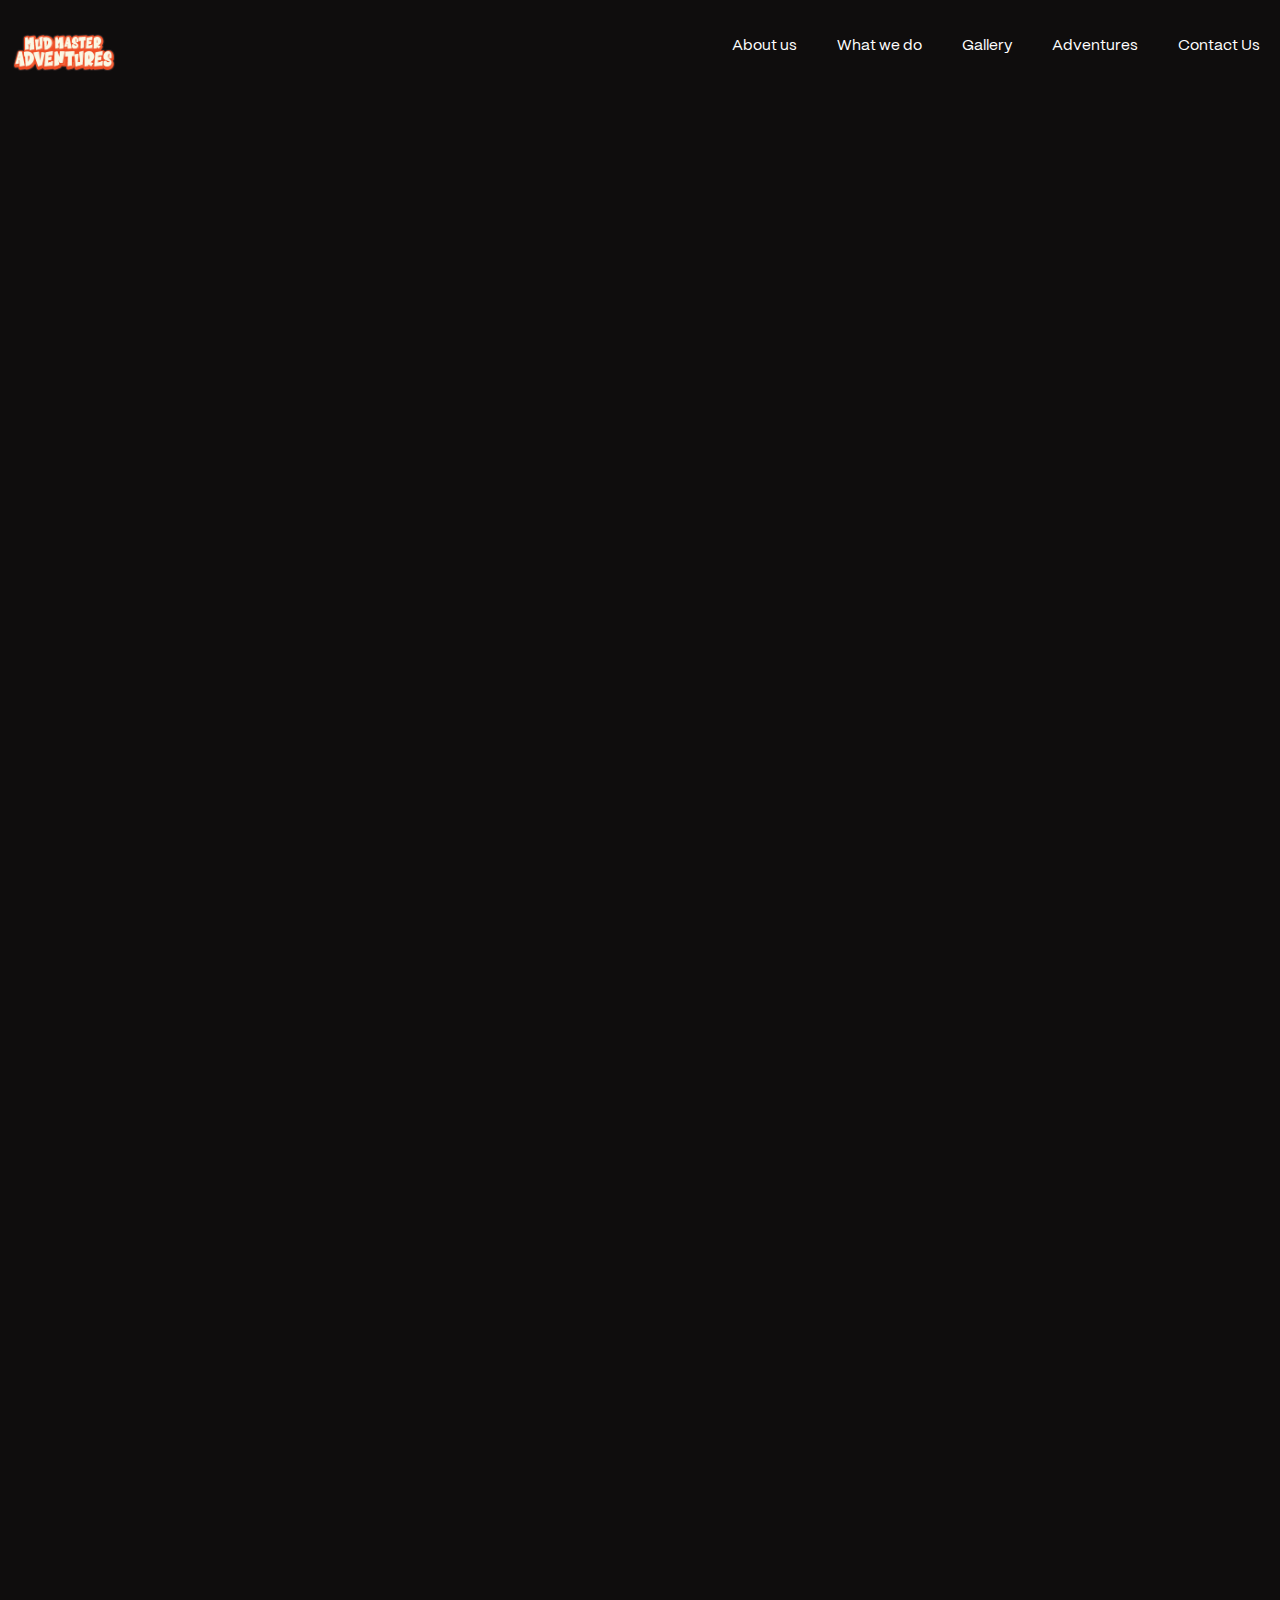
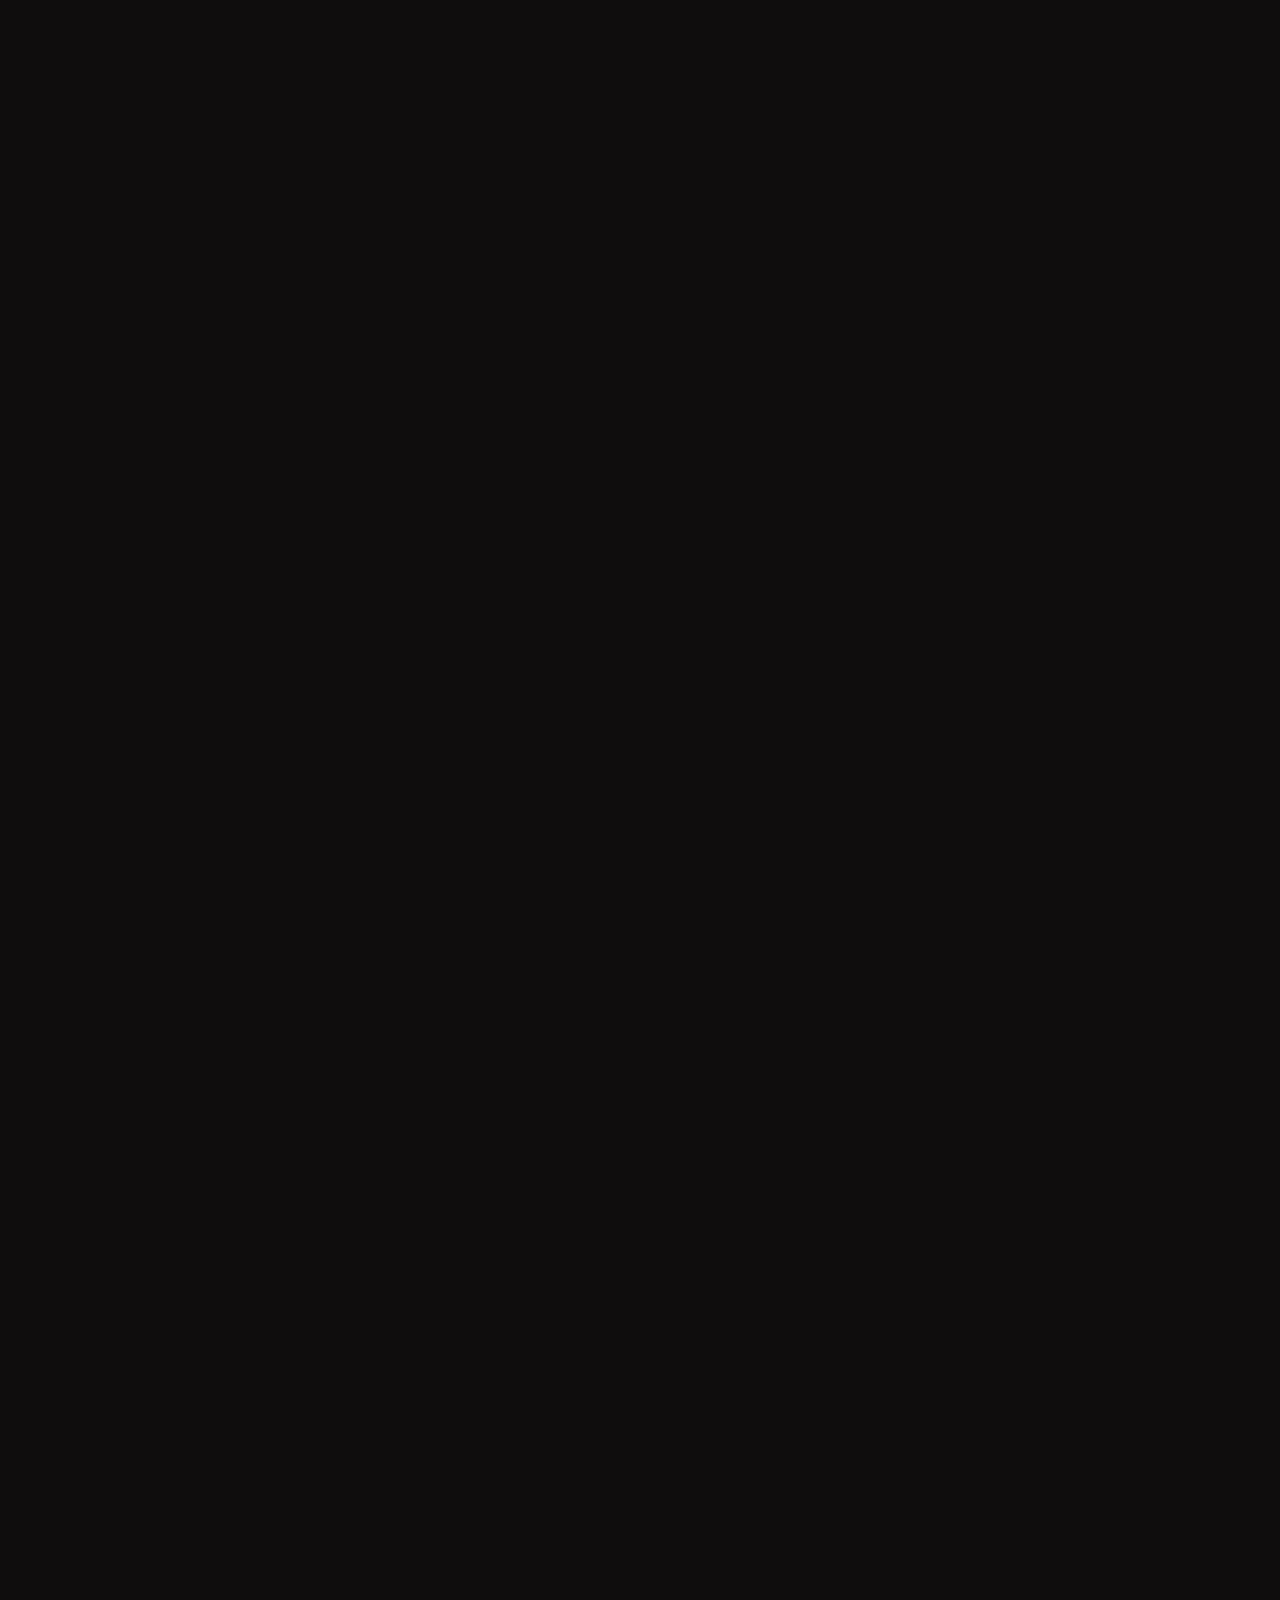
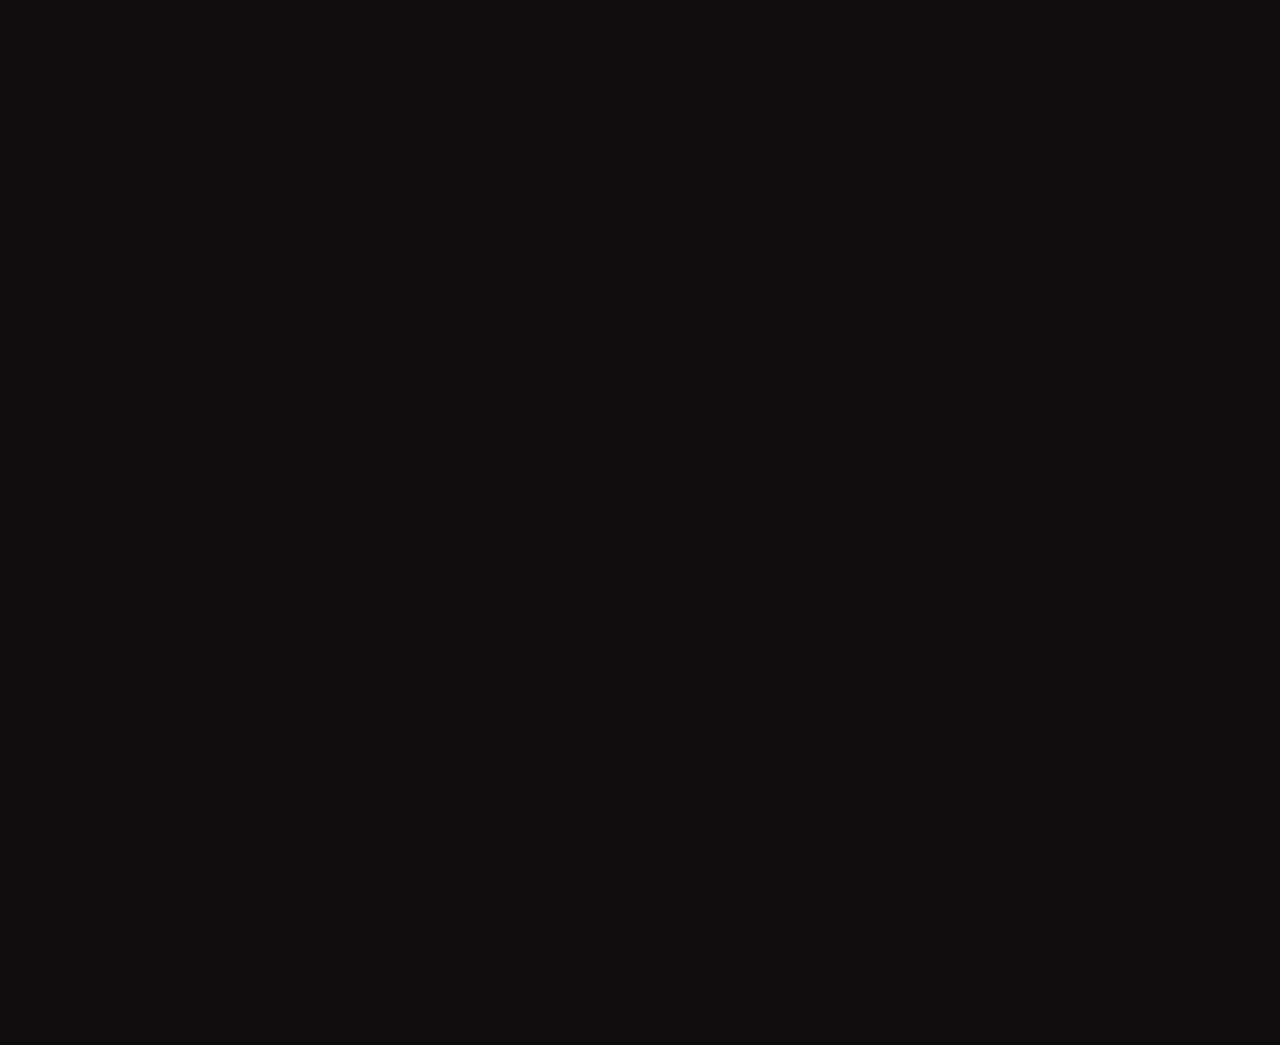
==== index.html @ dc105d1b "Initial commit" ====
<!DOCTYPE html>
<html lang="en">
  <head>
    <meta charset="UTF-8" />
    <meta name="viewport" content="width=device-width, initial-scale=1.0" />
    <title>MadMasterAdventures</title>
    <link
    href="https://cdn.jsdelivr.net/npm/remixicon@4.3.0/fonts/remixicon.css"
    rel="stylesheet"
/>
    <link
      rel="stylesheet"
      href="https://unpkg.com/boxicons@2.1.4/css/boxicons.min.css"
    />
    <link
      rel="stylesheet"
      href="https://cdn.jsdelivr.net/npm/locomotive-scroll@3.5.4/dist/locomotive-scroll.css"
    />
    <link rel="stylesheet" href="styles.css" />
  </head>
  <body class="home-page">
    <div class="main-wrapper">
      <div class="nav">
        <a href="./index.html" class="logo">
          <img src="./Images/Logo-1.png" alt="logo" />
        </a>
        
        <!-- Menu icon to trigger sidebar -->
        <i class="ri-menu-line menu-icon" id="open-menu"></i>
      
        <div id="nav-part2">
          <ul class="main_navbar">
            <li><a href="./about.html" class="nav-link">About us</a></li>
            <li><a href="./what-we-do.html" class="nav-link">What we do</a></li>
            <li><a href="./gallery.html" class="nav-link">Gallery</a></li>
            <li><a href="./Adventures.html" class="nav-link">Adventures</a></li>
            <li><a href="./contact.html" class="nav-link">Contact Us</a></li>
          </ul>
      
          <!-- Sidebar menu (hidden by default) -->
          <ul class="sidebar" id="sidebar">
            <i class="ri-close-line close-icon" id="close-menu"></i>
            <li><a href="./about.html" class="nav-link">About us</a></li>
            <li><a href="./what-we-do.html" class="nav-link">What we do</a></li>
            <li><a href="./gallery.html" class="nav-link">Gallery</a></li>
            <li><a href="./Adventures.html" class="nav-link">Adventures</a></li>
            <li><a href="./contact.html" class="nav-link">Contact Us</a></li>
          </ul>
        </div>
      </div>
      
      <div class="main">
        <div class="page1">
          <h1></h1>
          <video autoplay muted loop src="./Images/MMA Website Video.mp4" type="video/mp4"></video>
        </div>
        <div class="page2">
          <h1>We are Mud Master<br>Adventures,</br></h1>
          <div class="page2-container">
            <div class="page2-left">
              <h2>A wonderful journey of bike adventure</h2>
            </div>
            <div class="page2-right">
              <p>
                With best safety and motor adventure we take you through the
                journey of unknown and a unforgetable experience
              </p>
              <button onclick="window.location.href='./about.html';">
                About Us
              </button>
            </div>
          </div> 
        </div>
        <div class="page-3">
          <div class="p3-details">
            <h1>Upcoming Expeditions</h1>
            <p>Discover the beauty of some of the most breathtaking landscapes on earth. Join us on our expeditions to explore new horizons and experience adventure like never before.</p>
          </div>
          <div class="expedition-card-section">
            <button id="prev" class="arr-btn">
              <i class="ri-arrow-left-s-line"></i>
            </button>
            <div class="expedition-cards">
              <div class="expedition-card">
                <div class="expedition-image">
                  <img src="./Images/yercaud13.JPG" alt="Yercaud">
                </div>
                <div class="expedition-content">
                  <h2>Yercaud</h2>
                  <p>Explore the rugged and breathtaking landscapes of Yercaud.</p>
                  <div>
                    <a href="./Adventures.html" class="know-more-btn">Know More</a>
                  </div>
                </div>
              </div>
              <div class="expedition-card">
                <div class="expedition-image">
                  <img src="./Images/ooty2.jpg" alt="ooty">
                </div>
                <div class="expedition-content">
                  <h2>Coorg</h2>
                  <p>Venture into the remote and rugged Coorg.</p>
                  <div>
                    <a href="./Adventures.html" class="know-more-btn">Know More</a>
                  </div>
                </div>
              </div>
              <div class="expedition-card">
                <div class="expedition-image">
                  <img src="./Images/Coming soon.jpg" alt="Ladakh">
                </div>
                <div class="expedition-content">
                  <h2>Coming Soon</h2>
                  <p>Coming soon, hold your clutch Mudheads.</p>
                  <div>
                    <a href="./Adventures.html" class="know-more-btn">Know More</a>
                  </div>
                </div>
              </div>
              <div class="expedition-card">
                <div class="expedition-image">
                  <img src="./Images/Coming soon.jpg" alt="Spiti">
                </div>
                <div class="expedition-content">
                  <h2>Coming Soon</h2>
                  <p>Coming soon, hold your clutch Mudheads.</p>
                  <div>
                    <a href="./Adventures.html" class="know-more-btn">Know More</a>
                  </div>
                </div>
              </div>
              <div class="expedition-card">
                <div class="expedition-image">
                  <img src="./Images/Coming soon.jpg" alt="Spiti">
                </div>
                <div class="expedition-content">
                  <h2>Coming Soon</h2>
                  <p>Coming soon, hold your clutch Mudheads.</p>
                  <div>
                    <a href="./Adventures.html" class="know-more-btn">Know More</a>
                  </div>
                </div>
              </div>
            </div>
            <button id="next" class="arr-btn">
              <i class="ri-arrow-right-s-line"></i>
            </button>
          </div>
        </div>
        <div class="page4">
          <h2>HEAR OUR ADVENTURER'S STORIES</h2>
          <div class="carousel">
            <div class="carousel-wrapper">
            <div class="carousel-item">
              <div class="video-container">
                <video src="./Images/IMG_5771.mp4" muted></video>
                <button class="play-btn"><i class="fas fa-play"></i></button>
              </div>
            </div>
            <div class="carousel-item">
              <div class="video-container">
                <video src="./Images/IMG_5772.mp4" muted></video>
                <button class="play-btn"><i class="fas fa-play"></i></button>
              </div>
            </div>
            <div class="carousel-item">
              <div class="video-container">
                <video src="./Images/IMG_5773.mp4" muted></video>
                <button class="play-btn"><i class="fas fa-play"></i></button>
              </div>
            </div>
            <div class="carousel-item">
              <div class="video-container">
                <video src="./Images/IMG_5774.mp4" muted></video>
                <button class="play-btn"><i class="fas fa-play"></i></button>
              </div>
            </div>
            <div class="carousel-item">
              <div class="video-container">
                <video src="./Images/IMG_5775.mp4" muted></video>
                <button class="play-btn"><i class="fas fa-play"></i></button>
              </div>
            </div>
            <div class="carousel-item">
              <div class="video-container">
                <video src="./Images/IMG_5776.mp4" muted></video>
                <button class="play-btn"><i class="fas fa-play"></i></button>
              </div>
            </div>
          </div>
          </div>
          <div class="popup" id="videoPopup">
            <div class="popup-content">
              <span class="close">&times;</span>
            <video id="popupVideo" controls></video>
            </div>
          </div>
        </div>
        <div class="page5">
          <h2>Our Valued Partners</h2> <!-- Title added -->
          <div class="partnership-grid">
            <div class="partnership-item">
              <img src="./Images/Coming soon.jpg" alt="Partner 1">
            </div>
            <div class="partnership-item">
              <img src="./Images/Coming soon.jpg" alt="Partner 2">
            </div>
            <div class="partnership-item">
              <img src="./Images/Coming soon.jpg" alt="Partner 3">
            </div>
            <div class="partnership-item">
              <img src="./Images/Coming soon.jpg" alt="Partner 4">
            </div>
          </div>
        </div>
        
        <footer>
          <div class="footer-container">
              <div class="footer-logo">
                  <img src="./Images/Logo-1.png" alt="logo" class="logo" />
              </div>
              <div class="footer-social-links">
                  <h3>Follow Us</h3>
                  <div class="social-links">
                      <a href="https://www.facebook.com/share/YwmehpaCfQxJviCj/?mibextid=LQQJ4d"><i class="bx bxl-facebook"></i></a>
                      <a href="https://www.instagram.com/mudmasteradventures?igsh=aDhiZGwzNWQ3eG4w&utm_source=qr"><i class="bx bxl-instagram"></i></a>
                      <a href="https://wa.me/8123473752"><i class="bx bxl-whatsapp"></i></a>
                  </div>
                  <div class="footer-links">
                      <a href="./">Home</a>
                      <a href="./about.html">About Us</a>
                      <a href="./what-we-do.html">What We Do</a>
                      <a href="./gallery.html">Gallery</a>
                      <a href="./expeditions.html">Expeditions</a>
                      <a href="./contact.html">Contact Us</a>
                  </div>
              </div>
              <div class="footer-address">
                  <h3>Address</h3>
                  <p>Mud Master Adventures, Kalyan Nagar</p>
                  <p>Bengaluru-560043, India</p>
                  <p class="email-id">mudmasteradventures@gmail.com</p>
                  <p class="phone-number">+91 8123473752</p>
              </div>
          </div>
          <div class="footer-links">
            
          </div>
      </footer>
      </div>
    </div>
    <script src="https://cdn.jsdelivr.net/npm/locomotive-scroll@3.5.4/dist/locomotive-scroll.js"></script>
    <script
      src="https://cdnjs.cloudflare.com/ajax/libs/gsap/3.12.2/gsap.min.js"
      integrity="sha512-16esztaSRplJROstbIIdwX3N97V1+pZvV33ABoG1H2OyTttBxEGkTsoIVsiP1iaTtM8b3+hu2kB6pQ4Clr5yug=="
      crossorigin="anonymous"
      referrerpolicy="no-referrer"
    ></script>
    <script
      src="https://cdnjs.cloudflare.com/ajax/libs/gsap/3.12.2/ScrollTrigger.min.js"
      integrity="sha512-Ic9xkERjyZ1xgJ5svx3y0u3xrvfT/uPkV99LBwe68xjy/mGtO+4eURHZBW2xW4SZbFrF1Tf090XqB+EVgXnVjw=="
      crossorigin="anonymous"
      referrerpolicy="no-referrer"
    ></script>
    
    <script src="https://cdnjs.cloudflare.com/ajax/libs/jquery/3.7.1/jquery.min.js"></script>
    <script src="https://cdnjs.cloudflare.com/ajax/libs/OwlCarousel2/2.3.4/owl.carousel.min.js"></script>
    <script src="script.js"></script>
  
  </body>
</html>
---- styles.css ----
@font-face {
  font-family: PP mori;
  src: url(./ppmori.ttf);
}

* {
  font-family: PP mori;
  margin: 0;
  padding: 0;
  box-sizing: border-box;
  color: #fff;
}

html,
body {
  height: 100%;
  width: 100%;
  background-color: #0f0d0d;
  overflow-x:  hidden;
  scroll-behavior: smooth;
  -ms-overflow-style: -ms-autohiding-scrollbar; 
  scrollbar-width:none; 
  scrollbar-color: rgba(0, 0, 0, 0.5) transparent; 
}

body::-webkit-scrollbar {
  width: 0; 
  z-index: -1;
}

body::-webkit-scrollbar-track {
  background: transparent;
  z-index: -1;
}

body::-webkit-scrollbar-thumb {
  background: rgba(0, 0, 0, 0.5); 
  border-radius: 10px; 
  transition: background 0.3s; 
  z-index: -1;
}

body::-webkit-scrollbar-thumb:hover {
  background: rgba(0, 0, 0, 0.8); 
  z-index: -1;
}

.main-wrapper {
  width: 100%;
  display: flex;
  flex-direction: column;
  min-height: 100vh;
}

.main {
  background-color: #0f0d0d;
  width: 100%;
  flex-grow: 1;
}

.nav {
  height: 10vh;
  width: 100%;
  display: flex;
  align-items: center;
  justify-content: space-between;
  background-color: #0f0d0d;
  position: relative;
  top: 0;
  left: 0;
  transition: transform 0.3s ease;
}

.nav img {
  width: 8vw;
  max-width: 120px;
  margin-left: 1vw;
  margin-top: 2vh;
}

#nav-part2 {
  display: flex;
  align-items: center;
  justify-content: center;
}

.main_navbar {
  display: flex;
  list-style: none;
  margin: 0;
  padding: 0;
}

.main_navbar li {
  margin: 0 15px;
  padding: 5px;
  position: relative;
}

.nav-link {
  text-decoration: none;
  color: #ffffff;
  font-size: 1.2vw;
  font-weight: 500;
  transition: color 0.3s ease, border-bottom 0.3s ease;
}

.nav-link:hover {
  color: #f9a81d; /* Hover color */
}

.main_navbar .nav-link::after {
  content: ""; 
  position: absolute;
  left: 0; 
  bottom: -5px; 
  width: 0; 
  height: 2px; 
  background-color: #f9a81d; 
  transition: width 0.3s ease, left 0.3s ease; 
}

.main_navbar .nav-link:hover::after {
  width: 100%; 
  right: 100%; 
}

/* Sidebar styling */
.sidebar {
  display: none;
  position: absolute;
  top: 0;
  right: -250px;
  height: calc(100vh - var(--navbar-height));
  width: 20vw;
  border-bottom-left-radius: 20px;
  list-style: none;
  background-color: rgba(0, 0, 0, 0.482);
  z-index: 999;
  flex-direction: column;
  padding: 20px;
  transition: right 0.3s ease;
}

.sidebar.active {
  display: flex;
  right: 0;
}

.sidebar li {
  margin: 15px 0;
  position: relative;
}

.sidebar li a{
  font-size: 1.5vw
}

.sidebar .nav-link::after {
  content: ""; 
  position: absolute;
  left: 0; 
  bottom: -5px; 
  width: 0; 
  height: 2px; 
  background-color: #f9a81d; 
  transition: width 0.3s ease, left 0.3s ease; 
}

.sidebar .nav-link:hover::after {
  width: 100%; 
  right: 100%; 
}

.sidebar .close-icon {
  color: white;
  font-size: 24px;
  cursor: pointer;
  align-self: flex-end;
}

.menu-icon {
  display: none;
  color: white;
  font-size: 24px;
  cursor: pointer;
  position: absolute;
  top: 0;
  right: 0;
  padding: 20px 1rem;
}

.main_navbar a::after {
  content: ""; 
  position: absolute;
  left: 0; 
  bottom: -5px; 
  width: 0; 
  height: 2px; 
  background-color: #f9a81d; 
  transition: width 0.3s ease, left 0.3s ease; 
}

.main_navbar a:hover {
  color: #f9a81d; 
}

.page1 {
  height: 100vh;
  width: 100%;
  margin-bottom: 5%;
}

.page1 h1 {
  position: absolute;
  color: #111;
  background: linear-gradient(45deg, #ffffff, #ef8503);
  -webkit-background-clip: text;
  -webkit-text-fill-color: transparent;
  font-size: 5vw;
  font-style: italic;
  font-weight: 300;
  font-family: 'Franklin Gothic Medium', 'Arial Narrow', Arial, sans-serif;
  margin-left: 60vw;
  margin-top: 18vw;
  transform-origin: left;
} 

.page1 video {
  margin-top: 16vh;
  width: 70%;
  position: relative;
  left: 50%;
  transform: translate(-50%, 0);
  border-radius: 20px;
}
.page2 {
  height: auto;
  width: 100%;
  margin-top: 20vh;
  padding: 100px 5vw;
  border-bottom: 2px solid #5c5c5c;
}
.page2 h1 {
  font-size: 7vw;
  font-weight: 500;
  color: #111;
  background: linear-gradient(45deg, #0e0e0e, #e27018);
  -webkit-background-clip: text;
  -webkit-text-fill-color: transparent;
}
.page2-container {
  height: 50vh;
  width: 100%;
  display: flex;
  align-items: center;
  justify-content: space-between;
  color: #111;
}
.page2-left {
  width: 38%;
}
.page2-right {
  width: 24%;
}
.page2-left h2 {
  font-size: 4vw;
  font-weight: 300;
  color: #111;
  line-height: 4vw;
}
.page2-right p {
  font-size: 1.5vw;
  color: #111;
}
.page2-right button {
  font-size: 1.2vw;
  width: 100%;
  border-radius: 50px;
  border: none;
  padding: 4px 0;
  background-color: #edbfff;
  color: #111;
  margin-top: 20px;
}

.page-3 {
  height: 75vh;
  width: 100%;
  padding: 50px 4vw;
  border-bottom: 2px solid #5c5c5c;
  display: flex;
  gap: 10px;
}

.p3-details{
  flex: 0 0 30%;
  padding-left: 2%;
  padding-right: 2%;
}
.page-3 h1 {
  margin-top: 4vh;
  font-size: 2.5vw;
  font-weight: 500;
  color: #111;
  margin-bottom: 4vh;
}
.p3-details p{
  font-size: 1.2vw;
  font-weight: 100;
  color: #111;
  line-height: 3vh;
}

.expedition-card-section {
  flex: 0 0 70%;
  flex-wrap: nowrap;
  align-items: center;
  justify-content: center;
  position: relative;
  padding: 2% 0;
}
.expedition-cards {
  display: flex;
  justify-content: center;
  position: relative;
  height: 50vh; 
  overflow: hidden;
}

.expedition-card {
  position: absolute;
  flex: 0 0 auto;
  display: flex;
  flex-direction: column;
  background-color: white;
  border-radius: 20px;
  box-shadow: 0 4px 6px rgba(0, 0, 0, 0.1);
  transition: 0.5s;
  width: 70%;
  max-width: 22vw;
  height: 46vh;
  transform: translateY(-50%);
  top: 0;
}

.expedition-card h2{
  color: #070707;
}
.arr-btn {
  position: absolute;
  top: 40%;
  transform: translateY(-50%);
  background-color: rgba(20, 20, 20, 0.8); 
  border: none;
  font-size: 20px; 
  color: #141313; 
  cursor: pointer;
  z-index: 10;
  padding: 10px; 
  border-radius: 50%; 
  transition: background-color 0.3s;
}
.arr-btn:hover {
  background-color: rgba(24, 128, 198, 0.9); 
}

#prev {
  left: 10px;
}

#next {
  right: 10px; 
}
.expedition-image {
  width: 100%;
  height: 40vh;
  overflow: hidden;
}

.expedition-image img {
  width: 100%;
  height: 100%;
  object-fit: cover;
}

.expedition-content {
  padding: 1.5rem;
  text-align: center;
  flex-grow: 1;
  display: flex;
  flex-direction: column;
  justify-content: space-between;
}

.expedition-content h2 {
  font-size: 1.35vw;
  margin-bottom: 0.5rem;
}

.expedition-content p {
  font-size: 0.8rem;
  color: #666;
  margin-bottom: 1rem;
}

.know-more-btn {
  display: inline-block;
  background-color: #007bff;
  color: #fff;
  text-decoration: none;
  padding: 0.75rem 1.5rem;
  border-radius: 4px;
  font-size: 0.7rem;
  transition: background-color 0.3s ease;
  margin-top: auto;
}

.know-more-btn:hover {
  background-color: #0056b3;
}

.page4 {
  height: 100vh;
  width: 100%;
  display: flex;
  flex-direction: column;
  align-items: center;
  justify-content: center;
  position: relative;
}

.page4 h2 {
  font-size: 4vw;
  font-weight: 300;
  color: #111;
  margin-bottom: 3vh;
}

.carousel {
  width: 100%;
  height: 70%;
  overflow: hidden;
  position: relative;
}

.carousel-wrapper {
  display: flex;
  animation: slide 20s linear infinite ; /* Adjust duration for speed */
  transition: transform 0.5s ease;
  padding: 20px;
}

.carousel-item {
  flex: 0 0 400px; /* Fixed width for each card */
  height: 400px; /* Fixed height for each card */
  margin: 0 1rem; /* Margin for spacing */
  position: relative;
  transition: transform 0.5s ease;
}

.video-container {
  position: relative;
  width: 100%;
  height: 100%;
  overflow: hidden;
  border-radius: 20px;
  cursor: pointer;
}

.video-container:hover {
  transform: scale(1.05);
}

.video-container video {
  width: 100%;
  height: 100%;
  object-fit: cover;
  transition: opacity 0.3s ease;
}

.play-btn {
  position: absolute;
  top: 50%;
  left: 50%;
  transform: translate(-50%, -50%);
  background-color: rgba(255, 255, 255, 0.8);
  border: none;
  border-radius: 50%;
  width: 60px;
  height: 60px;
  display: flex;
  justify-content: center;
  align-items: center;
  cursor: pointer;
  transition: background-color 0.3s;
  z-index: 10;
}

.play-btn i {
  color: #2c2b2a;
  font-size: 24px;
}

.play-btn:hover {
  background-color: #595654e6;
}

.popup {
  display: none; /* Hidden by default */
  position: absolute; /* Fixed positioning for the popup */
  left: 0;
  top: 0;
  width: 100%;
  height: 100%;
  background-color: rgba(0, 0, 0, 0.8); /* Dark background */
  justify-content: center;
  align-items: center;
  z-index: 1000; /* Ensure it is above other content */
}

.popup-content {
  background-color: #fff;
  padding: 20px;
  border-radius: 10px;
  max-width: 80%;
  max-height: 80%;
  position: relative;
  overflow: hidden;
}

.popup video {
  width: 30vw;
  height: 60vh;
  display: block;
}

.close {
  position: absolute;
  top: 10px;
  right: 15px;
  color: #aaa;
  font-size: 28px;
  font-weight: bold;
  cursor: pointer;
}

.close:hover,
.close:focus {
  color: black;
  text-decoration: none;
  cursor: pointer;
}

@keyframes slide {
  0% {
    transform: translateX(0);
  }
  100% {
    transform: translateX(-100%);
  }
}

.page5 {
  padding: 50px 0;
  text-align: center;
  background-color: #000000;
  height: auto;
}

.page5 h2 {
  font-size: 3vw;
  margin-bottom: 30px; 
}

.partnership-grid {
  display: grid;
  grid-template-columns: repeat(auto-fit, minmax(150px, 1fr)); 
  gap: 20px; 
  padding: 0 20px; 
}

.partnership-item {
  border-radius: 20px; /* Rounded corners for the items */
}

.partnership-item img {
  width: 100%; 
  height: 40vh; 
  object-fit: fill;
  opacity: 80%;
  border-radius: 40px;
}


footer {
  width: 100%;
  background: linear-gradient(to right, #070707, #2d0b00);
  color: #fff;
  padding: 20px 0;
}

.footer-container {
  display: flex;
  justify-content: space-between;
  align-items: center; 
  flex-wrap: wrap; 
  margin: 0 20px;
  gap: 15px;
}

.footer-social-links{

}

.footer-logo {
  margin: 10px 0;
}

.footer-logo img {
  width: 8vw; 
  height: auto; 
}

.footer-social-links {
  text-align: center;
  flex-direction: column;
  align-items: center; 
}

.footer-social-links h3{
  font-size: 1.4vw;
  font-family: 'Trebuchet MS', 'Lucida Sans Unicode', 'Lucida Grande', 'Lucida Sans', Arial, sans-serif;
}

.social-links {
  font-size: 2vw;
  display: flex; 
  justify-content: center; 
  gap: 25px; 
  margin: 10px 0; 
}
.social-links a {
  transition: transform 0.3s, color 0.3s;
  color: #fff; 
}

.social-links a:hover {
  transform: scale(1.2); 
  color: #007bff; 
}

.footer-links {
  display: flex; 
  justify-content: center;
  gap: 20px;
}

.footer-links a {
  font-size: 1vw;
  transition: color 0.3s; 
  color: #fff; 
}

.footer-links a:hover {
  color: #ec8406; 
  text-decoration: underline; 
}

.footer-links {
  display: flex; 
  justify-content: center;
  gap: 20px;
}

.footer-links a {
  text-decoration: none; 
  color: #fff; 
}

.footer-address {
  text-align: left;
}

.footer-address h3 {
  font-size: 1.5vw;
}

.footer-address p {
  font-size: 1vw;
}

@media(max-width: 600px){
  #nav-part2 .main_navbar {
    display: none; 
}

.menu-icon {
    display: block; 
}

.nav img {
    width: 15vw;
    margin-left: 2vw;
  margin-top: 0.5vh; 
}

.page1 {
  height: 30vh;
}

.page1 video{
  margin-top: 10vh;
  width: 70;
}
.page2 {
  height: 50vh;
  padding: 80px 8vw;
}
.page2-container {
  height: 25vh;
}
.page2 h1 {
  font-size: 5vw;
}
.page2-left h2 {
  font-size: 3vw;
  line-height: 3.5vw;
}
.page2-right p {
  font-size: 2vw;
}
.page2-right button {
  width: 100%;
  border-radius: 50px;
  border: none;
  padding: 4px 0;
  background-color: #edbfff;
  color: #111;
  margin-top: 10px;
}
.page-3 {
  height: 50vh;
  width: 100%;
  padding: 30px 2vw;
  border-bottom: 2px solid #5c5c5c;
  display: flex;
}

.p3-details{
  flex: 0 0 30%;
  padding-left: 2%;
  padding-right: 2%;
}
.page-3 h1 {
  font-size: 3.5vw;
}
.p3-details p{
  font-size: 2vw;
  line-height: 2vh;
  font-weight: 50;
}

.expedition-cards {
  display: flex;
  justify-content: center;
  position: relative;
  height: 40vh; 
  overflow: hidden;
  border-radius: 20px;
}

.expedition-card {
  position: absolute;
  flex: 0 0 auto;
  display: flex;
  flex-direction: column;
  background-color: white;
  border-radius: 20px;
  box-shadow: 0 4px 6px rgba(0, 0, 0, 0.1);
  transition: 0.5s;
  width: 70%;
  max-width: 35vw;
  height: 30vh;
}

.expedition-card h2{
  color: #070707;
}
.arr-btn {
  position: absolute;
  top: 40%;
  font-size: 1.8vw; 
  border-radius: 50%; 
}
.arr-btn:hover {
  background-color: rgba(24, 128, 198, 0.9); 
}

#prev {
  left: 5px;
}

#next {
  right: 5px; 
}
.expedition-image {
  width: 100%;
  height: 30vh;
}

.expedition-image img {
  width: 100%;
  height: 100%;
  object-fit: cover;
}

.expedition-content {
  padding: 0.5rem;
  text-align: center;
  flex-grow: 1;
  display: flex;
  flex-direction: column;
  justify-content: space-between;
}

.expedition-content h2 {
  font-size: 2.5vw;
  margin-bottom: 0.5rem;
}

.expedition-content p {
  font-size: 1.8vw;
  color: #666;
  margin-bottom: 0.5rem;
}

.know-more-btn {
  padding: 0.4rem 1rem;
  border-radius: 6px;
  font-size: 0.4rem;
}

.page4 {
  height: 60vh;
  width: 100%;
}

.page4 h2 {
  font-size: 3.5vw;
  font-weight: 300;
  color: #111;
  margin-bottom: 3vh;
}

.carousel-item {
  flex: 0 0 60vw; 
  height: 35vh; 
  margin: 0 1rem;
  position: relative;
  transition: transform 0.5s ease;
}

.video-container {
  position: relative;
  width: 100%;
  height: 100%;
  overflow: hidden;
  border-radius: 20px;
  cursor: pointer;
}

.video-container:hover {
  transform: scale(1.05);
}

.video-container video {
  width: 100%;
  height: 100%;
  object-fit: cover;
  transition: opacity 0.3s ease;
}

.play-btn {
  position: absolute;
  top: 50%;
  left: 50%;
  transform: translate(-50%, -50%);
  background-color: rgba(255, 255, 255, 0.8);
  border: none;
  border-radius: 50%;
  width: 60px;
  height: 60px;
  display: flex;
  justify-content: center;
  align-items: center;
  cursor: pointer;
  transition: background-color 0.3s;
  z-index: 10;
}

.play-btn i {
  font-size: 2vw;
}

.popup {
  display: none; /* Hidden by default */
  position: absolute; /* Fixed positioning for the popup */
  left: 0;
  top: 0;
  width: 100%;
  height: 100%;
  background-color: rgba(0, 0, 0, 0.8); /* Dark background */
  justify-content: center;
  align-items: center;
  z-index: 1000; /* Ensure it is above other content */
}

.popup-content {
  background-color: #fff;
  padding: 10px;
  border-radius: 10px;
  max-width: 90%;
  max-height: 90%;
  position: relative;
  overflow: hidden;
}

.popup video {
  width: 50vw;
  height: 30vh;
  display: block;
}

.close {
  position: absolute;
  top: 10px;
  right: 15px;
  color: #aaa;
  font-size: 28px;
  font-weight: bold;
  cursor: pointer;
}

.close:hover,
.close:focus {
  color: black;
  text-decoration: none;
  cursor: pointer;
}

.page5 {
  padding: 50px 0;
  text-align: center;
  background-color: #000000;
  height: auto;
}

.page5 h2 {
  font-size: 4vw;
  margin-bottom: 30px; 
}

.partnership-grid {
  columns: 4; 
  gap: 20px; 
  padding: 0 20px; 
}

.partnership-item {
  border-radius: 20px;
}

.partnership-item img {
  width: 100%; 
  height: 15vh; 
  border-radius: 20px;
}

footer {
  padding: 10px;
}


.footer-container {
  columns: 3;
  justify-content: space-evenly; 
  align-items: center; 
}

.footer-logo img {
  width: 50px; 
}

.footer-social-links {
  text-align: center;
}

.footer-social-links h3{
  font-size: 2vw;
}

.social-links {
  font-size: 1rem;
  gap: 10px;
}

.footer-logo {
  margin: 10px 0; 
}

.footer-links {
  display: flex; 
  justify-content: center; 
  gap: 10px;
}

.footer-links a {
  font-size: 1.2vw;
}

.footer-address h3 {
  font-size: 0.5rem; 
}

.footer-address p {
  font-size: 0.4rem; 
}

}

@media(max-width: 450px){
  .footer-container {
    flex-direction: column;
    justify-content: space-evenly; 
    align-items: center; 
  }
  
}
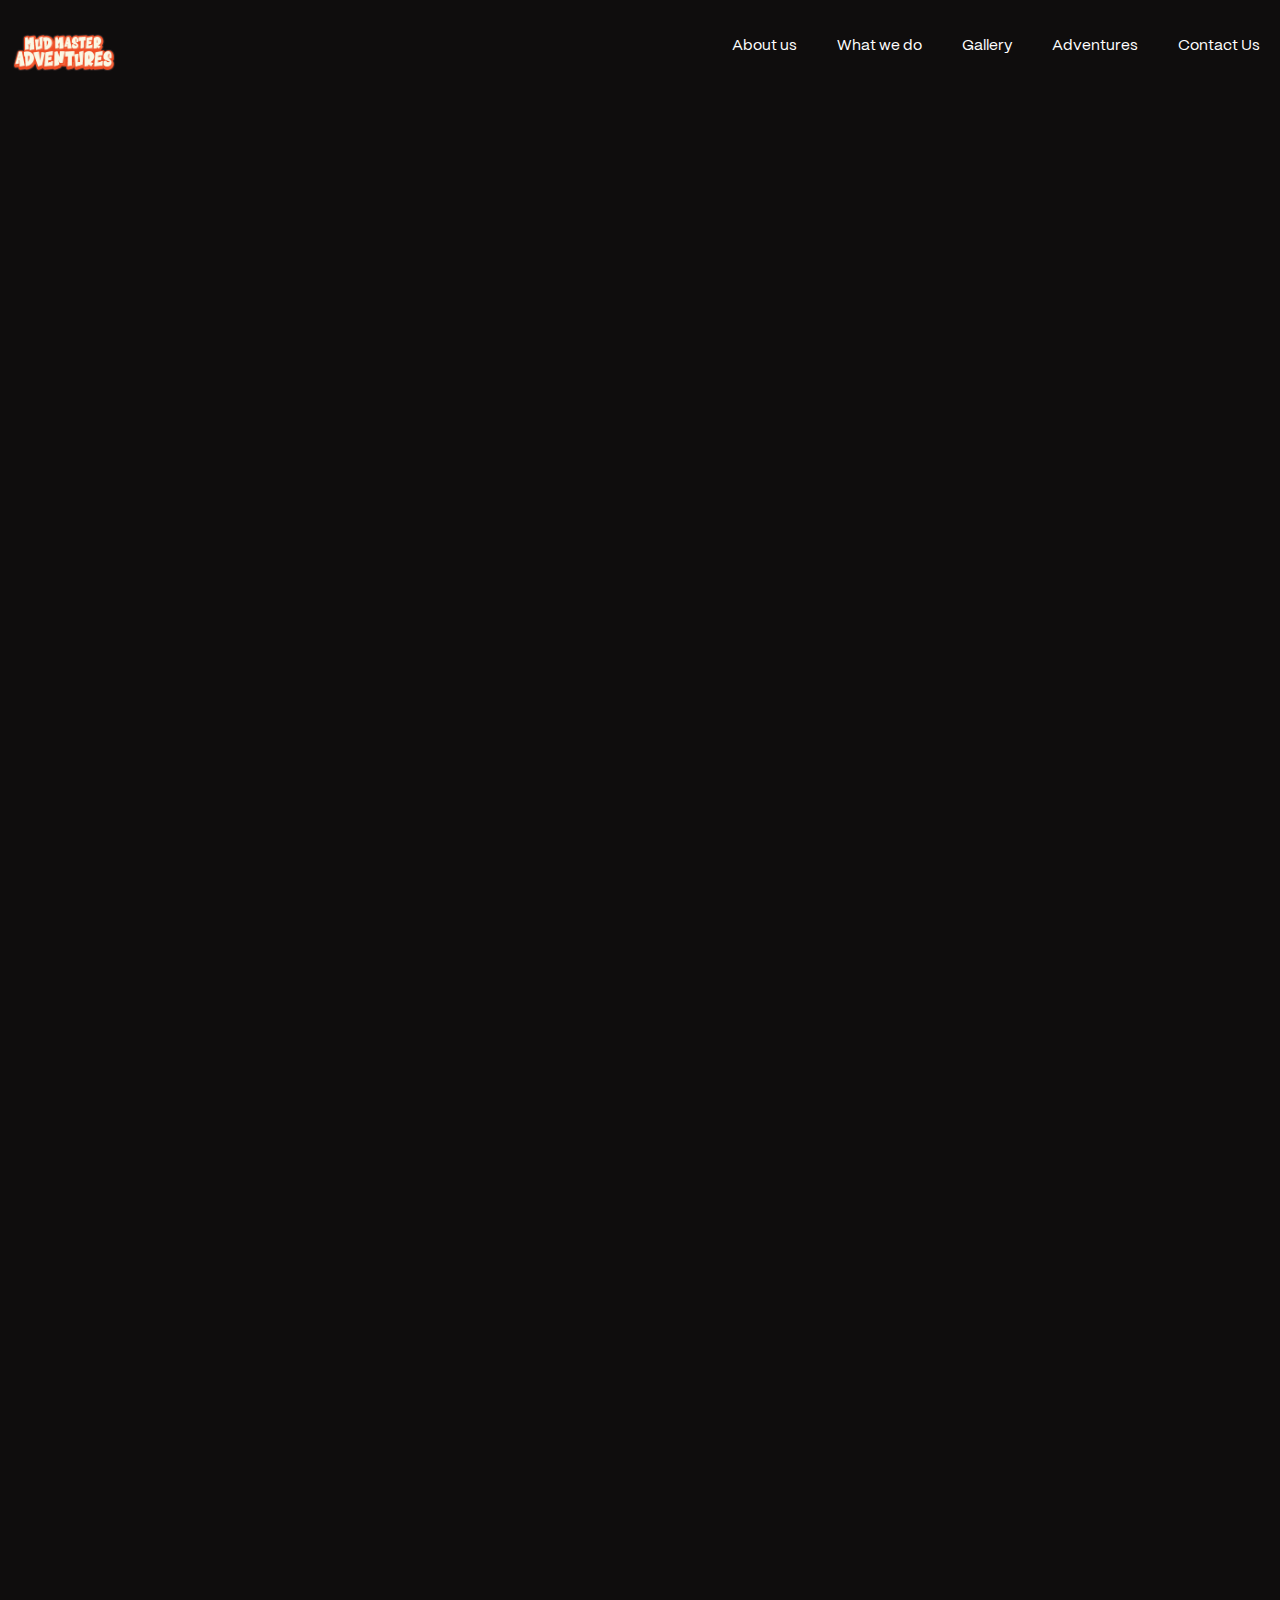
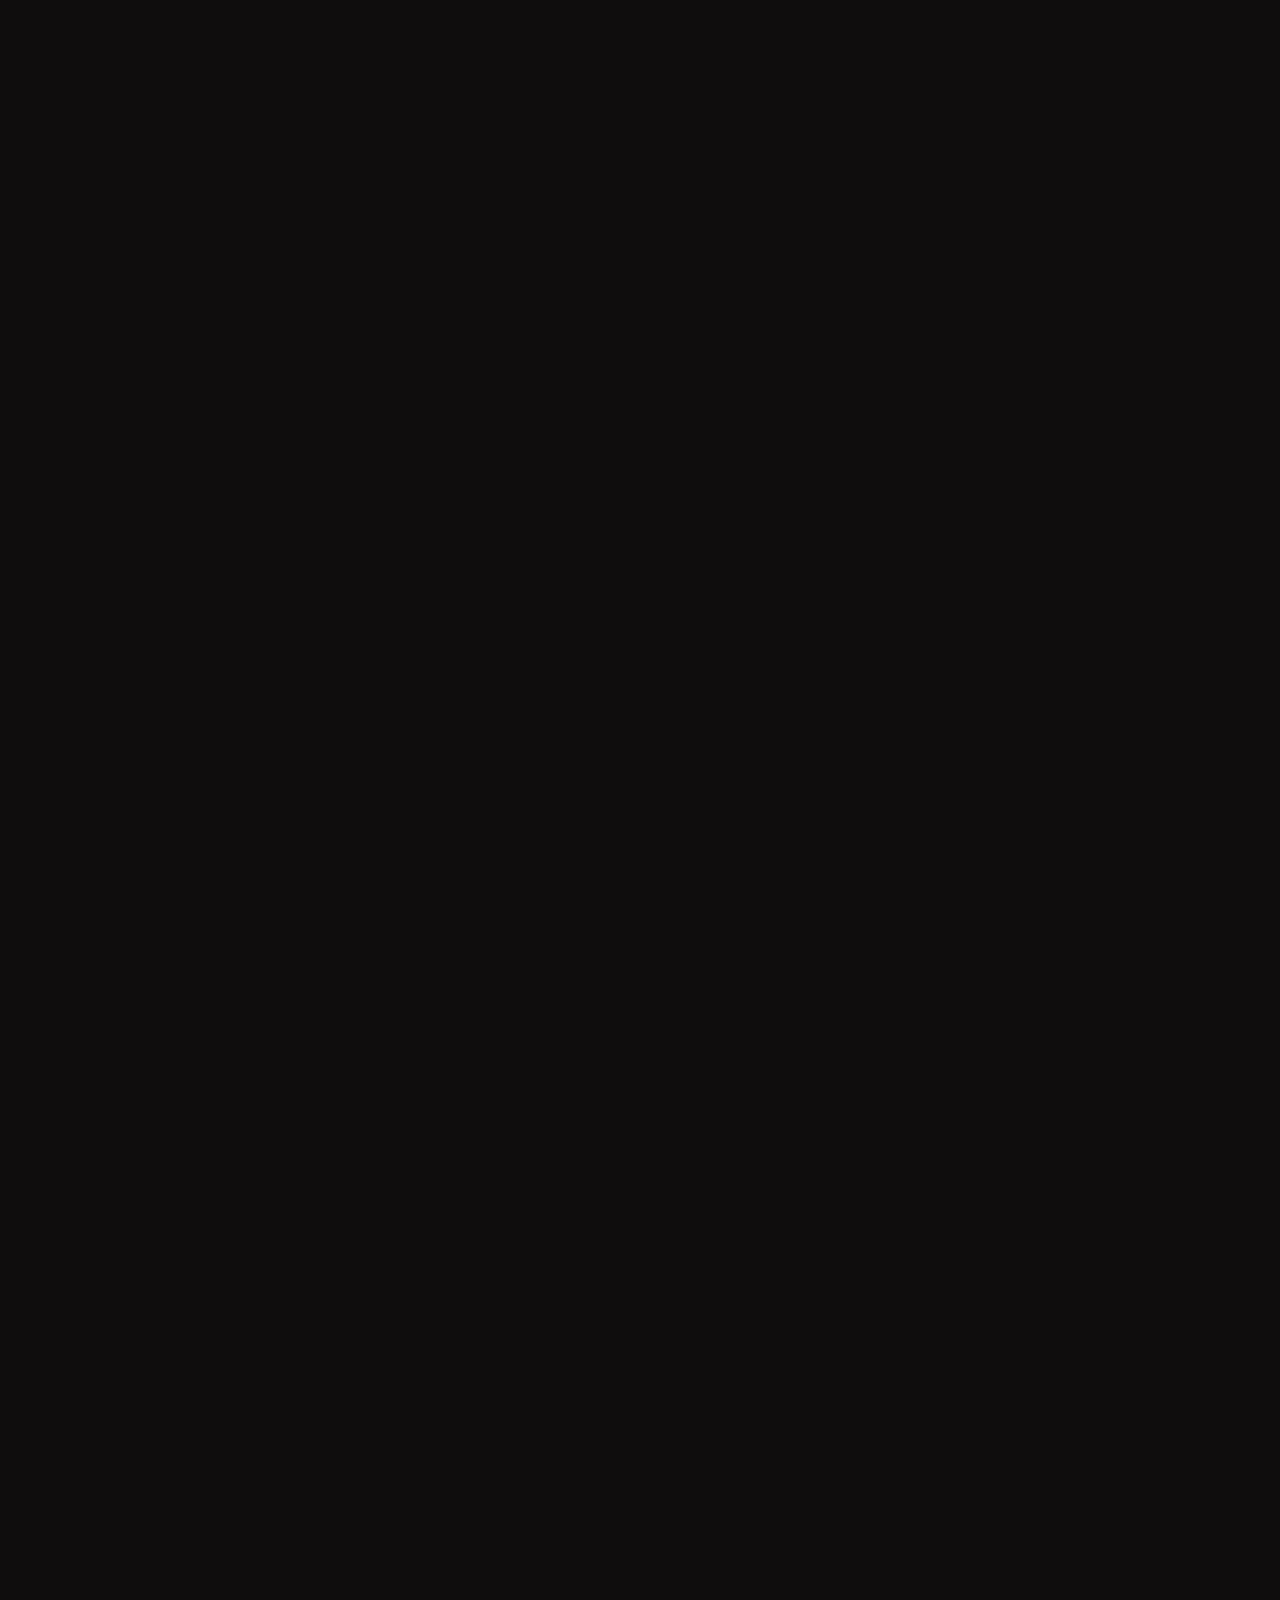
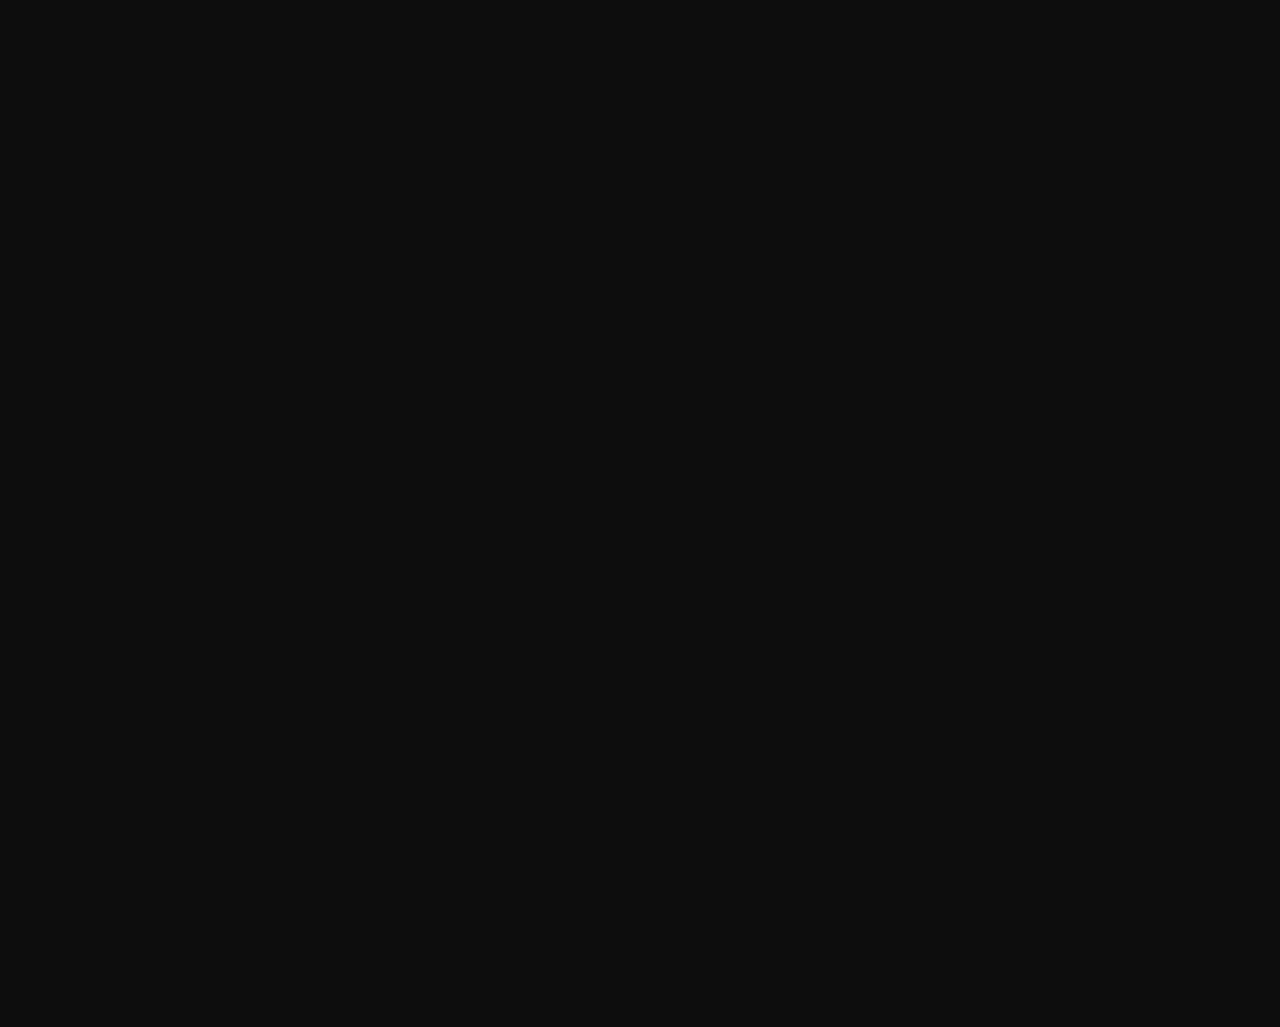
==== commit 0700083d: "fixing the footer issue" ====
--- a/index.html
+++ b/index.html
@@ -83,7 +83,7 @@
             <div class="expedition-cards">
               <div class="expedition-card">
                 <div class="expedition-image">
-                  <img src="./Images/yercaud13.JPG" alt="Yercaud">
+                  <img src="./Images/yercaud13.jpg" alt="Yercaud">
                 </div>
                 <div class="expedition-content">
                   <h2>Yercaud</h2>
@@ -214,7 +214,7 @@
           </div>
         </div>
         
-        <footer>
+        <footer class="home-footer">
           <div class="footer-container">
               <div class="footer-logo">
                   <img src="./Images/Logo-1.png" alt="logo" class="logo" />
@@ -242,9 +242,6 @@
                   <p class="email-id">mudmasteradventures@gmail.com</p>
                   <p class="phone-number">+91 8123473752</p>
               </div>
-          </div>
-          <div class="footer-links">
-            
           </div>
       </footer>
       </div>
--- a/styles.css
+++ b/styles.css
@@ -46,10 +46,9 @@
 }
 
 .main-wrapper {
-  width: 100%;
   display: flex;
   flex-direction: column;
-  min-height: 100vh;
+  min-height: calc(100vh - 30vh)
 }
 
 .main {
@@ -565,7 +564,7 @@
   padding: 50px 0;
   text-align: center;
   background-color: #000000;
-  height: auto;
+  padding-bottom: 50px;
 }
 
 .page5 h2 {
@@ -574,8 +573,7 @@
 }
 
 .partnership-grid {
-  display: grid;
-  grid-template-columns: repeat(auto-fit, minmax(150px, 1fr)); 
+  columns: 4;
   gap: 20px; 
   padding: 0 20px; 
 }
@@ -586,12 +584,14 @@
 
 .partnership-item img {
   width: 100%; 
-  height: 40vh; 
   object-fit: fill;
   opacity: 80%;
   border-radius: 40px;
 }
 
+.home-footer{
+  height: 30vh;
+}
 
 footer {
   width: 100%;
@@ -607,10 +607,6 @@
   flex-wrap: wrap; 
   margin: 0 20px;
   gap: 15px;
-}
-
-.footer-social-links{
-
 }
 
 .footer-logo {
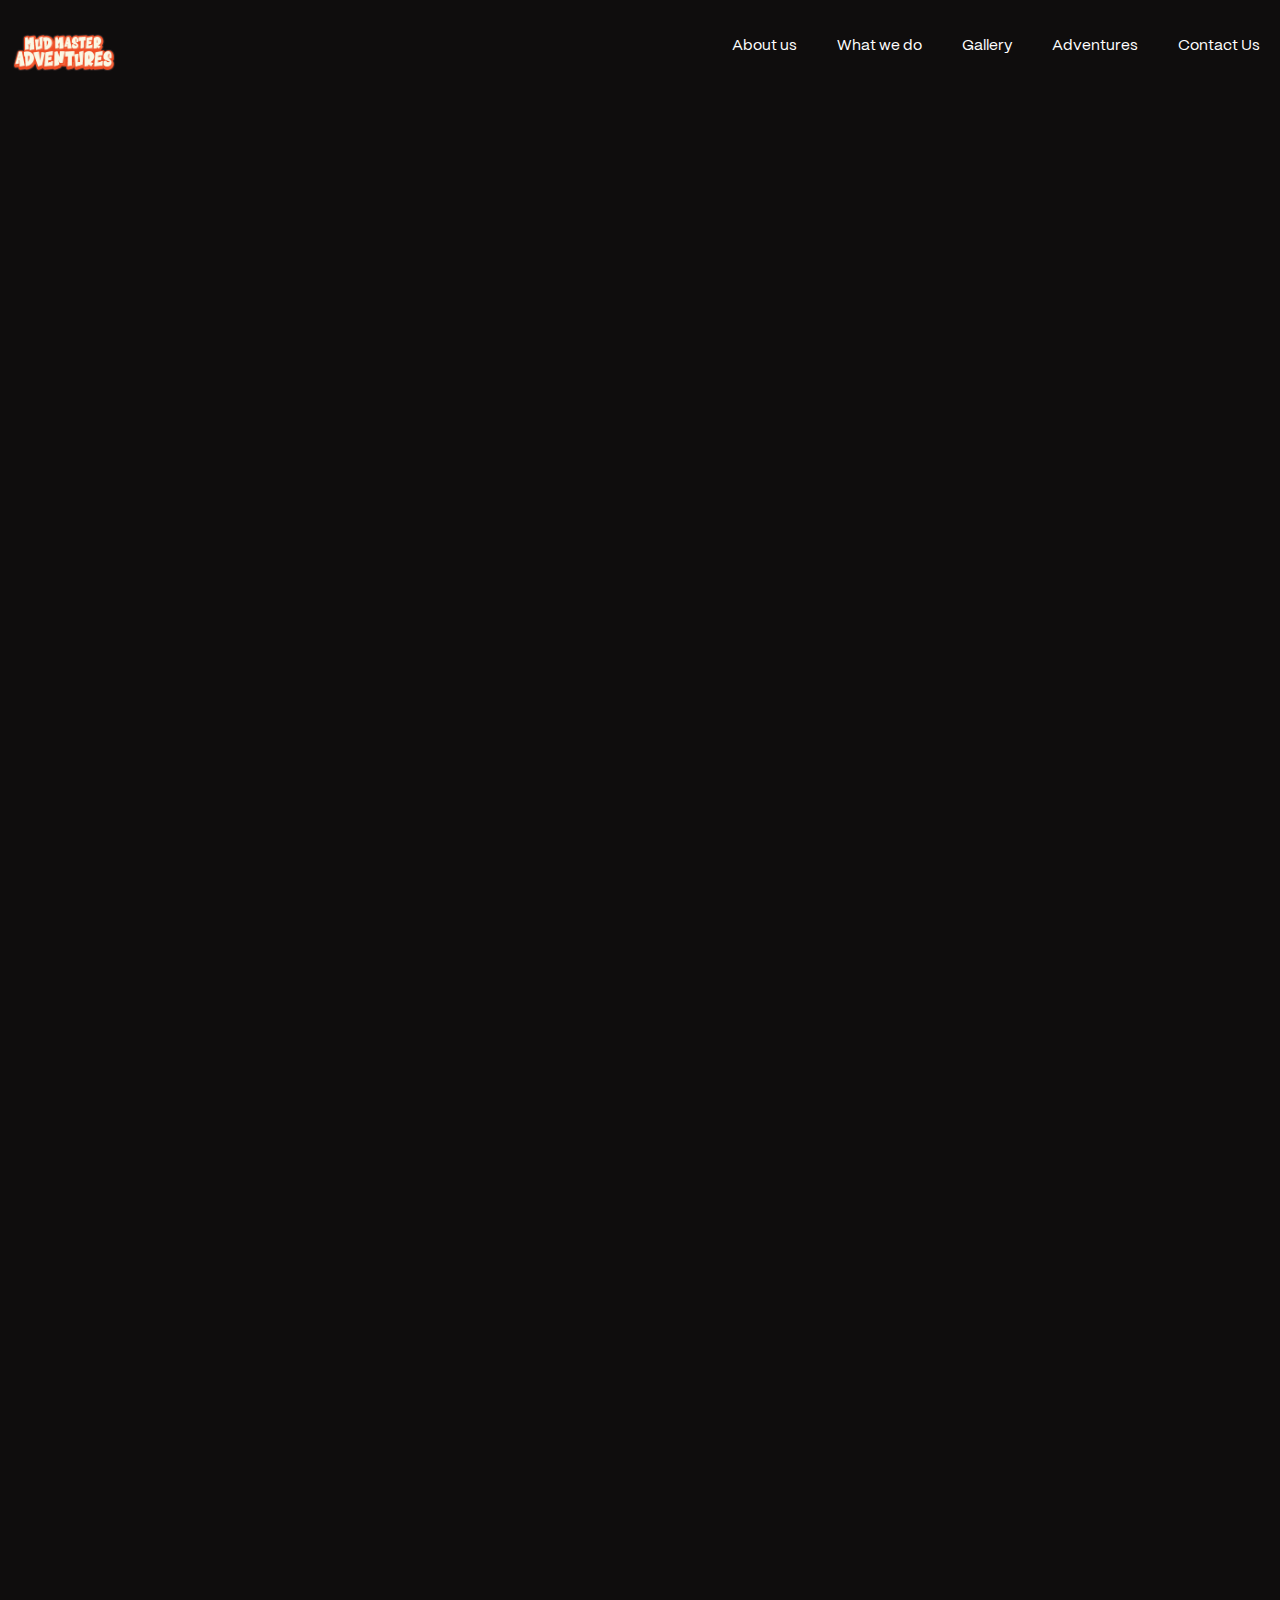
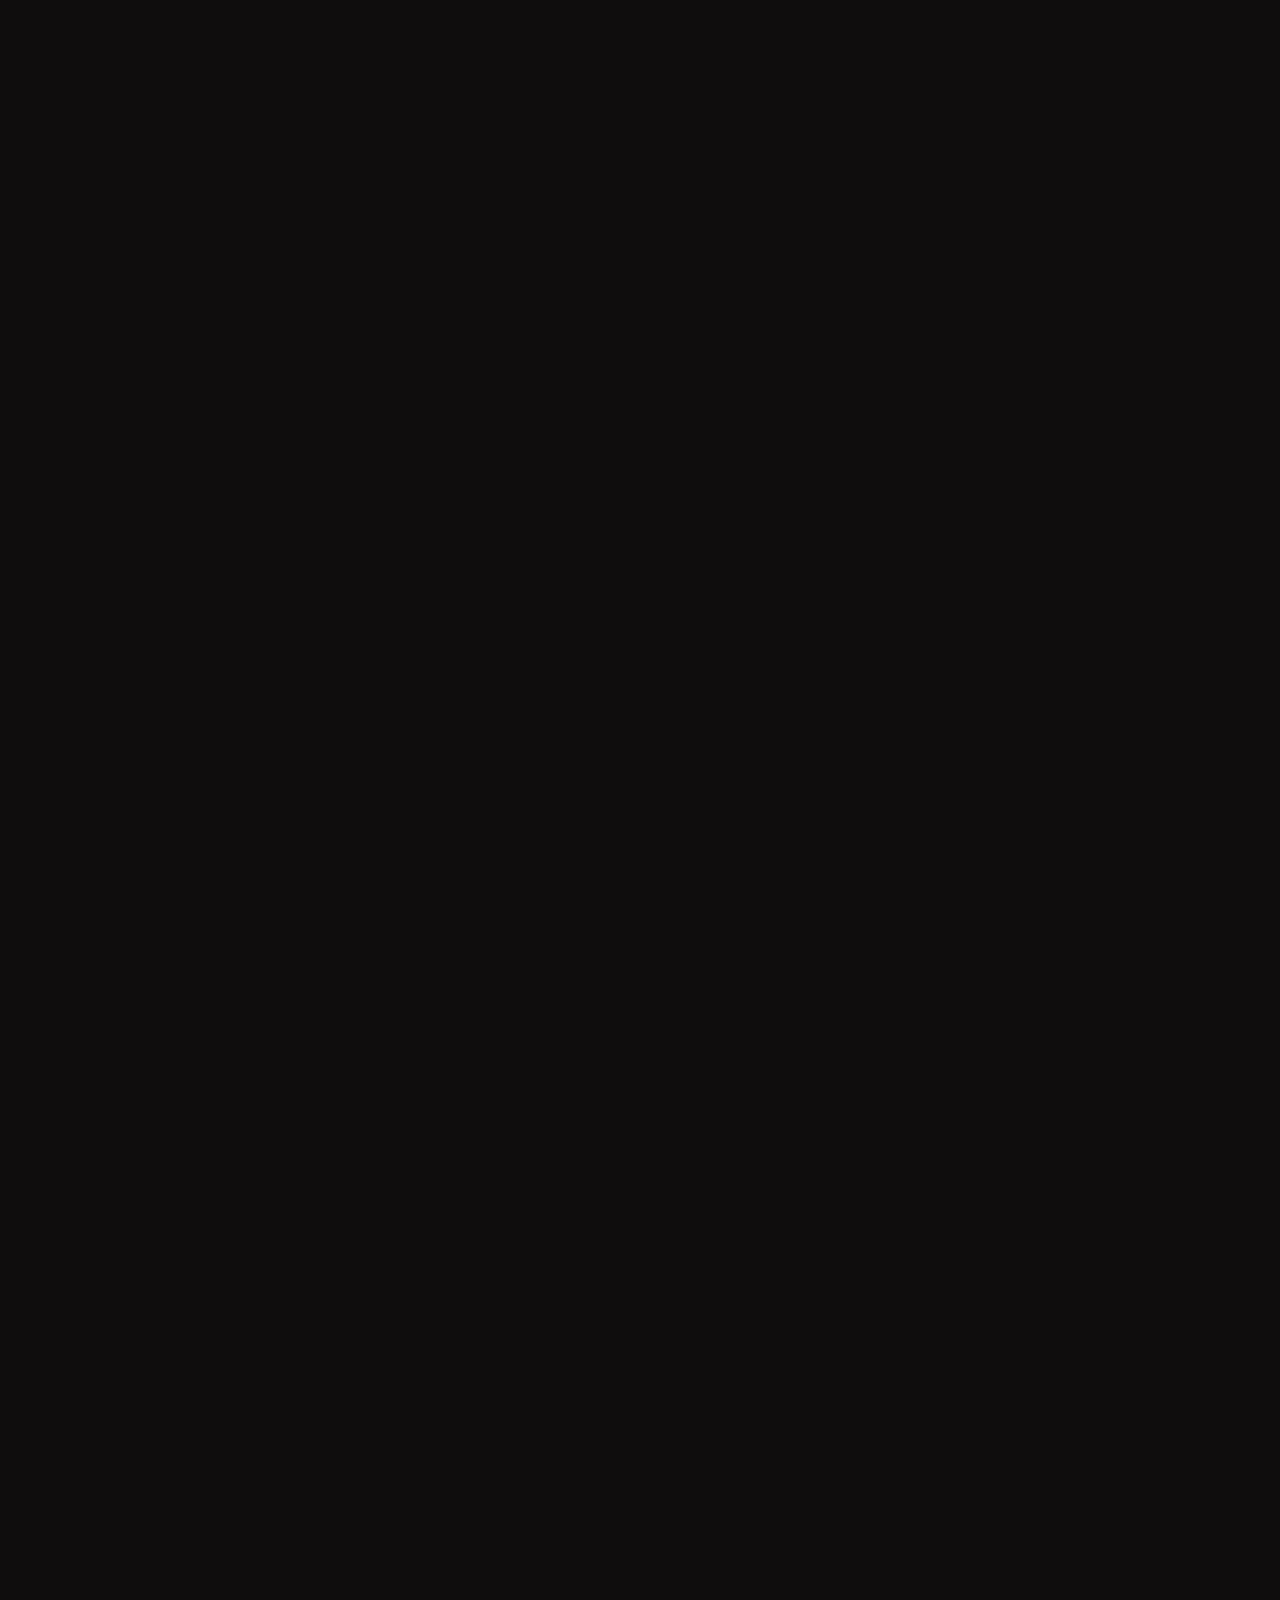
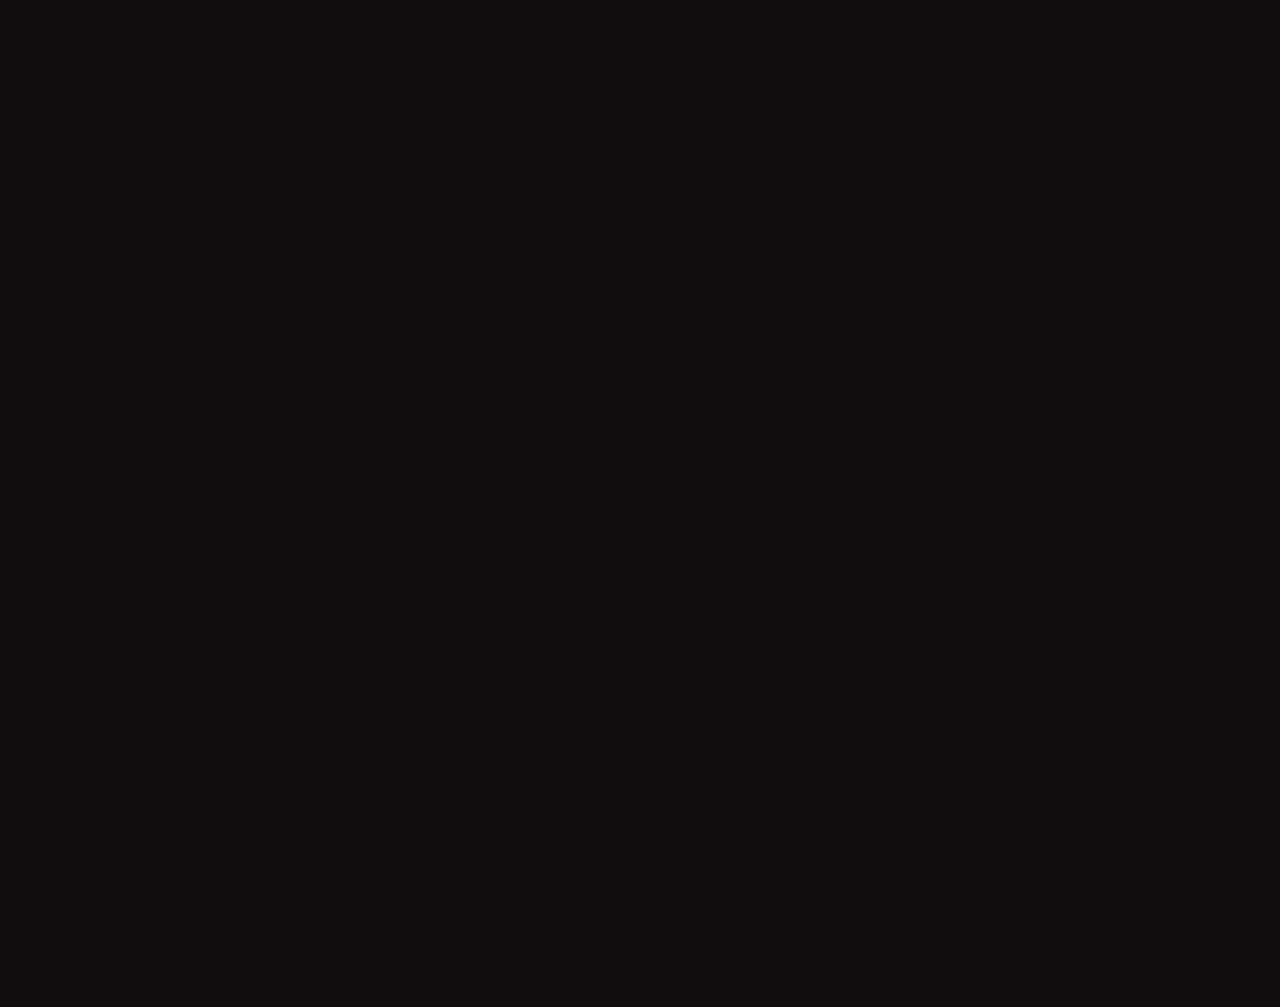
==== commit aa7a45d1: "checking files on mobile" ====
--- a/index.html
+++ b/index.html
@@ -52,7 +52,7 @@
       <div class="main">
         <div class="page1">
           <h1></h1>
-          <video autoplay muted loop src="./Images/MMA Website Video.mp4" type="video/mp4"></video>
+          <video autoplay muted loop src="./Images/MMA Website Video.mp4" preload="none" type="video/mp4"></video>
         </div>
         <div class="page2">
           <h1>We are Mud Master<br>Adventures,</br></h1>
@@ -153,37 +153,37 @@
             <div class="carousel-wrapper">
             <div class="carousel-item">
               <div class="video-container">
-                <video src="./Images/IMG_5771.mp4" muted></video>
-                <button class="play-btn"><i class="fas fa-play"></i></button>
-              </div>
-            </div>
-            <div class="carousel-item">
-              <div class="video-container">
-                <video src="./Images/IMG_5772.mp4" muted></video>
-                <button class="play-btn"><i class="fas fa-play"></i></button>
-              </div>
-            </div>
-            <div class="carousel-item">
-              <div class="video-container">
-                <video src="./Images/IMG_5773.mp4" muted></video>
-                <button class="play-btn"><i class="fas fa-play"></i></button>
-              </div>
-            </div>
-            <div class="carousel-item">
-              <div class="video-container">
-                <video src="./Images/IMG_5774.mp4" muted></video>
-                <button class="play-btn"><i class="fas fa-play"></i></button>
-              </div>
-            </div>
-            <div class="carousel-item">
-              <div class="video-container">
-                <video src="./Images/IMG_5775.mp4" muted></video>
-                <button class="play-btn"><i class="fas fa-play"></i></button>
-              </div>
-            </div>
-            <div class="carousel-item">
-              <div class="video-container">
-                <video src="./Images/IMG_5776.mp4" muted></video>
+                <video src="./Images/IMG_5771.mp4" playsinline muted type="video/mp4"></video>
+                <button class="play-btn"><i class="fas fa-play"></i></button>
+              </div>
+            </div>
+            <div class="carousel-item">
+              <div class="video-container">
+                <video src="./Images/IMG_5772.mp4" playsinline muted type="video/mp4"></video>
+                <button class="play-btn"><i class="fas fa-play"></i></button>
+              </div>
+            </div>
+            <div class="carousel-item">
+              <div class="video-container">
+                <video src="./Images/IMG_5773.mp4" playsinline muted type="video/mp4"></video>
+                <button class="play-btn"><i class="fas fa-play"></i></button>
+              </div>
+            </div>
+            <div class="carousel-item">
+              <div class="video-container">
+                <video src="./Images/IMG_5774.mp4" playsinline muted type="video/mp4"></video>
+                <button class="play-btn"><i class="fas fa-play"></i></button>
+              </div>
+            </div>
+            <div class="carousel-item">
+              <div class="video-container">
+                <video src="./Images/IMG_5775.mp4" playsinline muted type="video/mp4"></video>
+                <button class="play-btn"><i class="fas fa-play"></i></button>
+              </div>
+            </div>
+            <div class="carousel-item">
+              <div class="video-container">
+                <video src="./Images/IMG_5776.mp4" playsinline muted type="video/mp4"></video>
                 <button class="play-btn"><i class="fas fa-play"></i></button>
               </div>
             </div>
--- a/styles.css
+++ b/styles.css
@@ -337,7 +337,7 @@
   box-shadow: 0 4px 6px rgba(0, 0, 0, 0.1);
   transition: 0.5s;
   width: 70%;
-  max-width: 22vw;
+  max-width: 26vw;
   height: 46vh;
   transform: translateY(-50%);
   top: 0;
@@ -398,7 +398,7 @@
 }
 
 .expedition-content p {
-  font-size: 0.8rem;
+  font-size: 1vw;
   color: #666;
   margin-bottom: 1rem;
 }
@@ -408,9 +408,9 @@
   background-color: #007bff;
   color: #fff;
   text-decoration: none;
-  padding: 0.75rem 1.5rem;
+  padding: 1vw 1.5vh;
   border-radius: 4px;
-  font-size: 0.7rem;
+  font-size: 1vw;
   transition: background-color 0.3s ease;
   margin-top: auto;
 }
@@ -574,7 +574,7 @@
 
 .partnership-grid {
   columns: 4;
-  gap: 20px; 
+  gap: 60px; 
   padding: 0 20px; 
 }
 
@@ -586,7 +586,7 @@
   width: 100%; 
   object-fit: fill;
   opacity: 80%;
-  border-radius: 40px;
+  border-radius: 20px;
 }
 
 .home-footer{
@@ -687,6 +687,7 @@
 }
 
 @media(max-width: 600px){
+
   #nav-part2 .main_navbar {
     display: none; 
 }
@@ -703,15 +704,17 @@
 
 .page1 {
   height: 30vh;
+  margin-bottom: 0%
 }
 
 .page1 video{
-  margin-top: 10vh;
+  margin-top: 1vh;
   width: 70;
 }
 .page2 {
-  height: 50vh;
-  padding: 80px 8vw;
+  height: 30vh;
+  margin-top: 5vh;
+  padding: 0 10vw;
 }
 .page2-container {
   height: 25vh;
@@ -736,7 +739,7 @@
   margin-top: 10px;
 }
 .page-3 {
-  height: 50vh;
+  height: 40vh;
   width: 100%;
   padding: 30px 2vw;
   border-bottom: 2px solid #5c5c5c;
@@ -761,7 +764,7 @@
   display: flex;
   justify-content: center;
   position: relative;
-  height: 40vh; 
+  height: 35vh; 
   overflow: hidden;
   border-radius: 20px;
 }
@@ -777,7 +780,7 @@
   transition: 0.5s;
   width: 70%;
   max-width: 35vw;
-  height: 30vh;
+  height: 25vh;
 }
 
 .expedition-card h2{
@@ -802,7 +805,7 @@
 }
 .expedition-image {
   width: 100%;
-  height: 30vh;
+  height: auto;
 }
 
 .expedition-image img {
@@ -853,17 +856,12 @@
   flex: 0 0 60vw; 
   height: 35vh; 
   margin: 0 1rem;
-  position: relative;
-  transition: transform 0.5s ease;
 }
 
 .video-container {
-  position: relative;
   width: 100%;
   height: 100%;
   overflow: hidden;
-  border-radius: 20px;
-  cursor: pointer;
 }
 
 .video-container:hover {
@@ -878,48 +876,17 @@
 }
 
 .play-btn {
-  position: absolute;
-  top: 50%;
-  left: 50%;
-  transform: translate(-50%, -50%);
-  background-color: rgba(255, 255, 255, 0.8);
-  border: none;
-  border-radius: 50%;
-  width: 60px;
-  height: 60px;
-  display: flex;
-  justify-content: center;
-  align-items: center;
-  cursor: pointer;
-  transition: background-color 0.3s;
-  z-index: 10;
+  width: 50px;
+  height: 50px;
 }
 
 .play-btn i {
-  font-size: 2vw;
+  font-size: 1.5vw;
 }
 
 .popup {
-  display: none; /* Hidden by default */
-  position: absolute; /* Fixed positioning for the popup */
-  left: 0;
-  top: 0;
   width: 100%;
   height: 100%;
-  background-color: rgba(0, 0, 0, 0.8); /* Dark background */
-  justify-content: center;
-  align-items: center;
-  z-index: 1000; /* Ensure it is above other content */
-}
-
-.popup-content {
-  background-color: #fff;
-  padding: 10px;
-  border-radius: 10px;
-  max-width: 90%;
-  max-height: 90%;
-  position: relative;
-  overflow: hidden;
 }
 
 .popup video {
@@ -973,10 +940,9 @@
   border-radius: 20px;
 }
 
-footer {
-  padding: 10px;
-}
-
+.home-footer{
+  height: auto;
+}
 
 .footer-container {
   columns: 3;
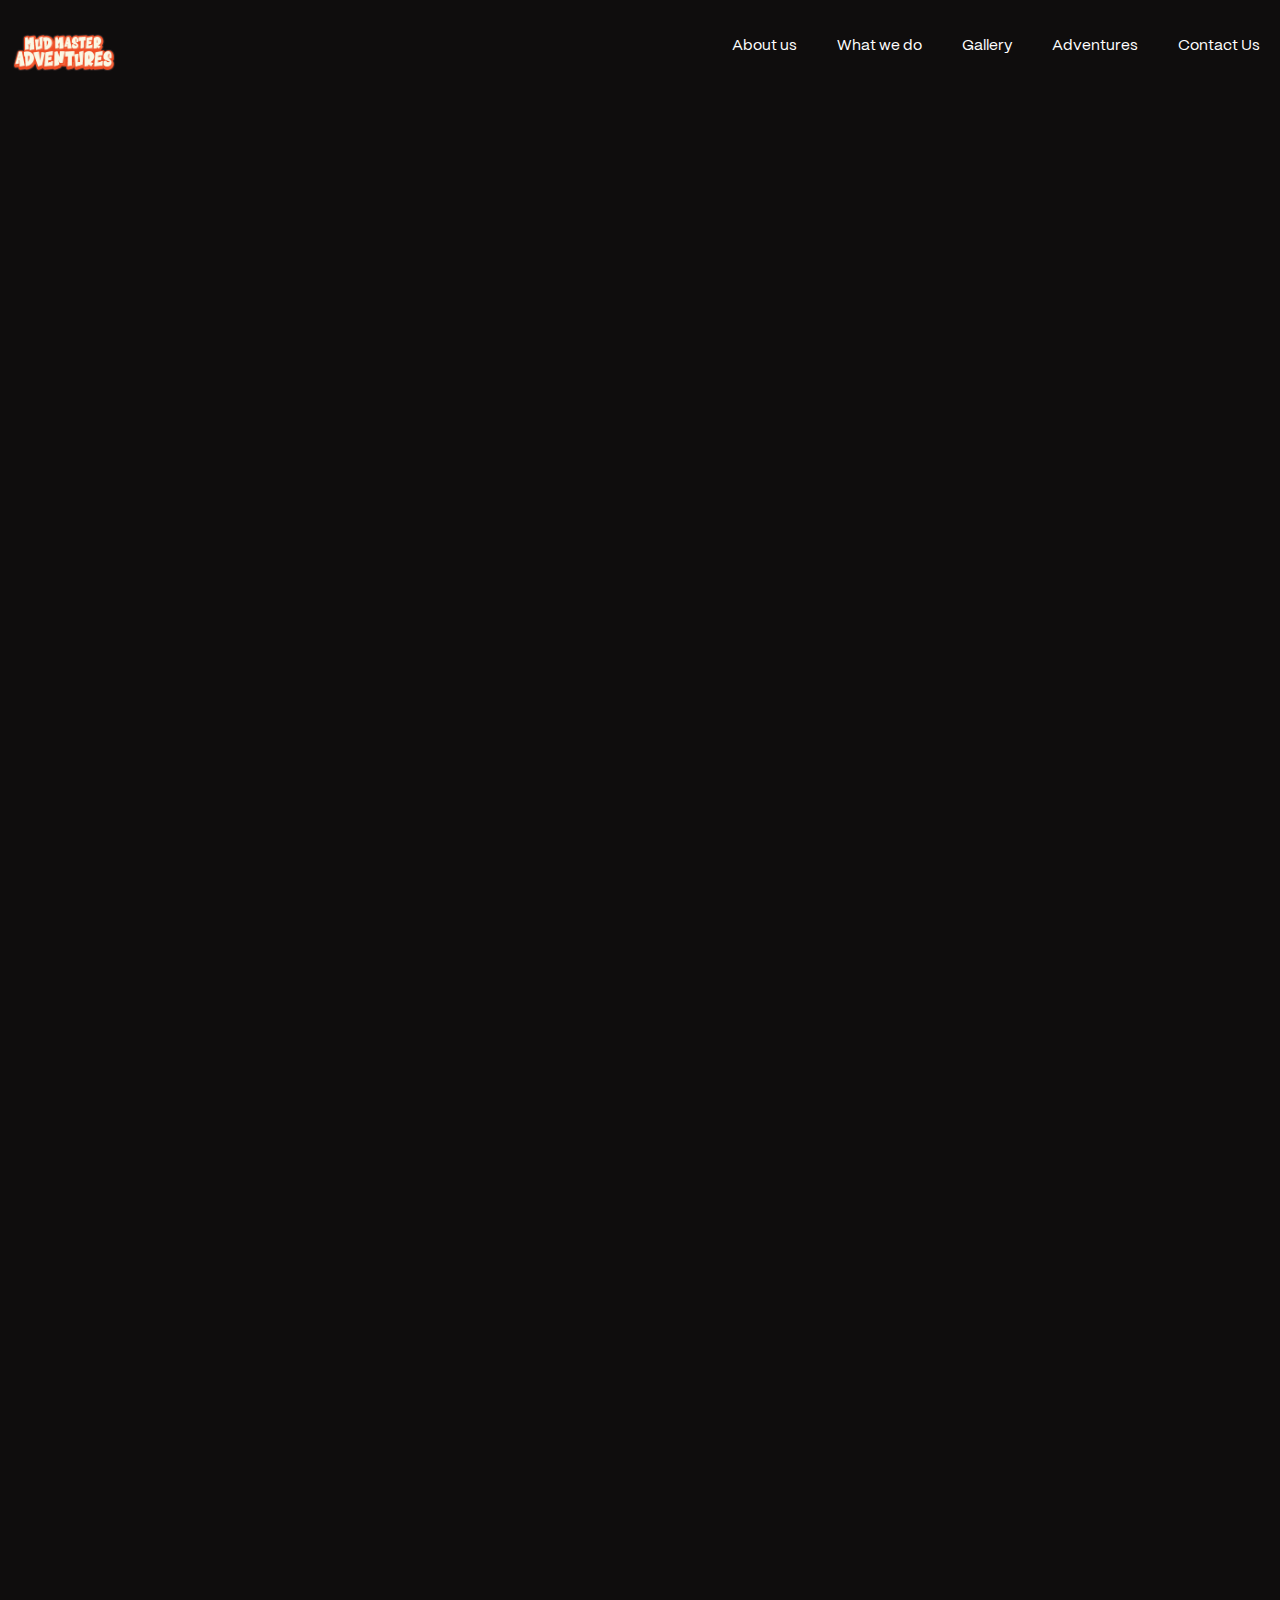
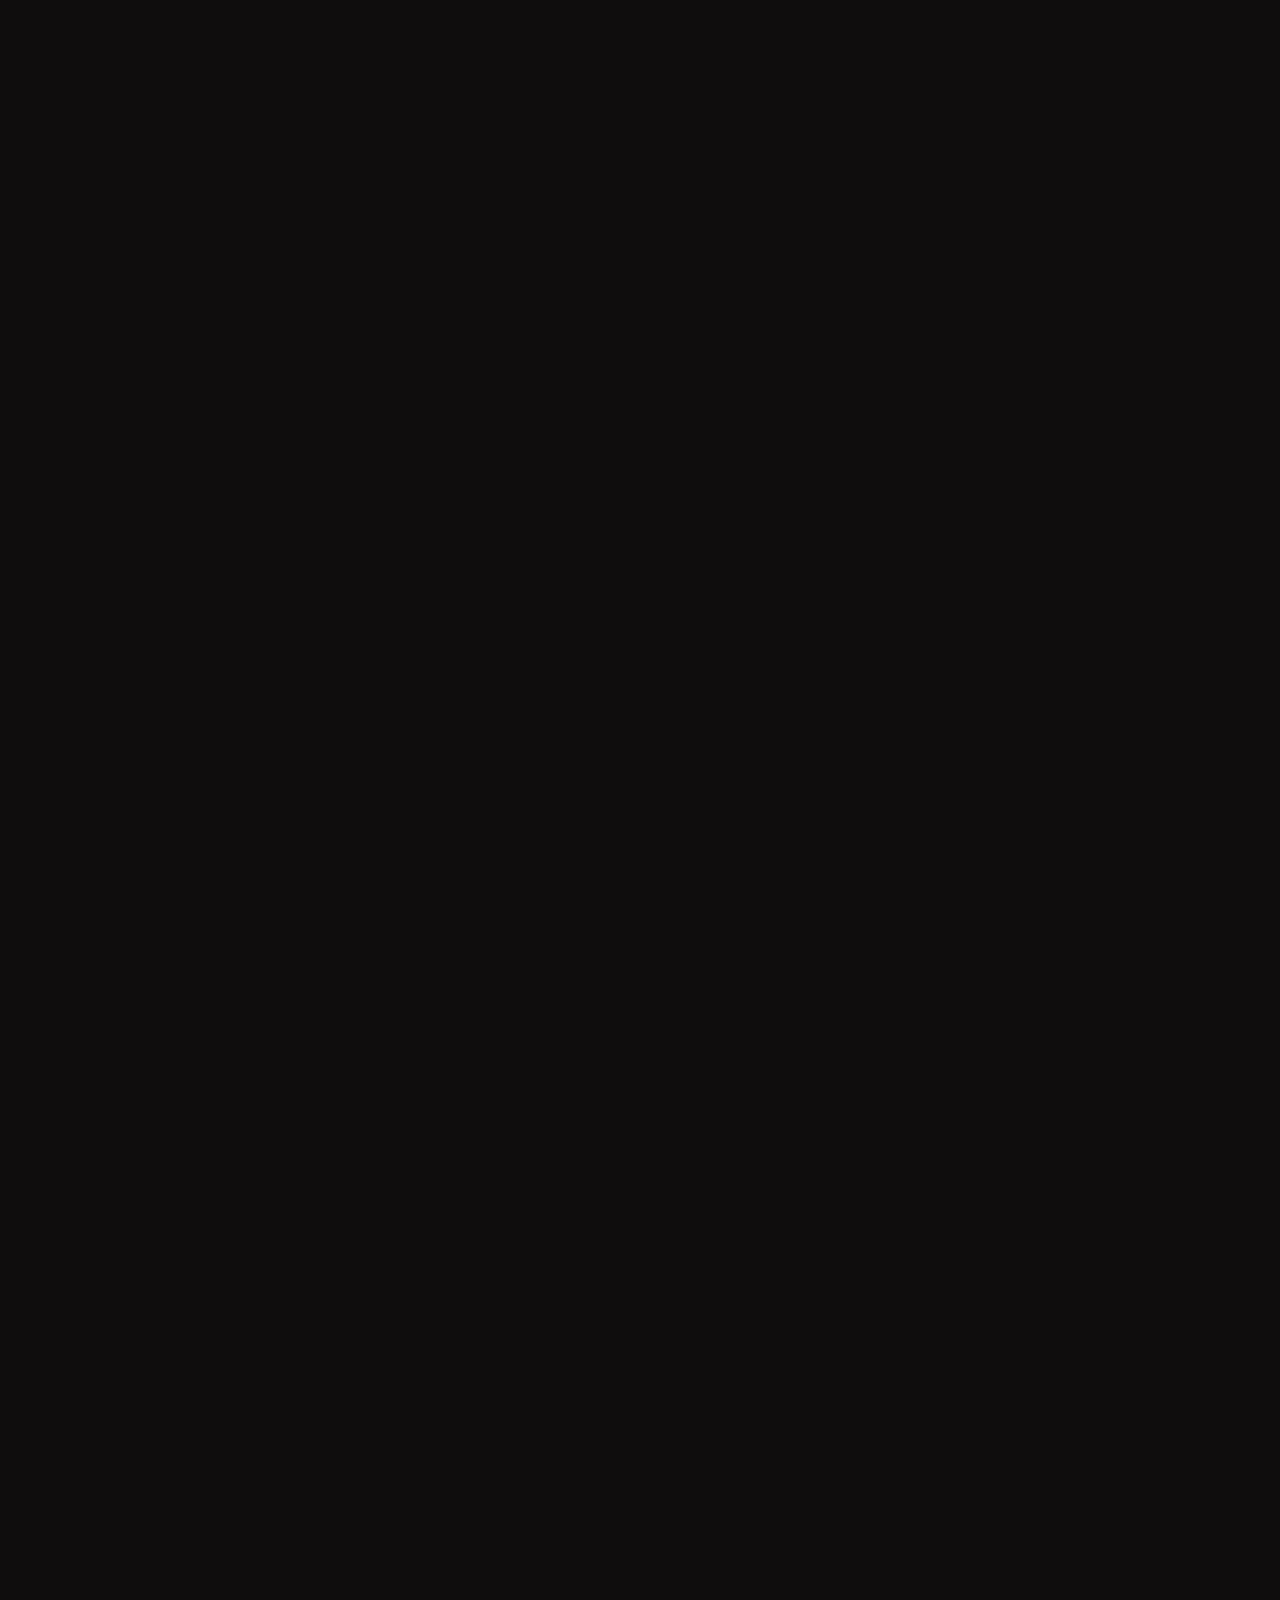
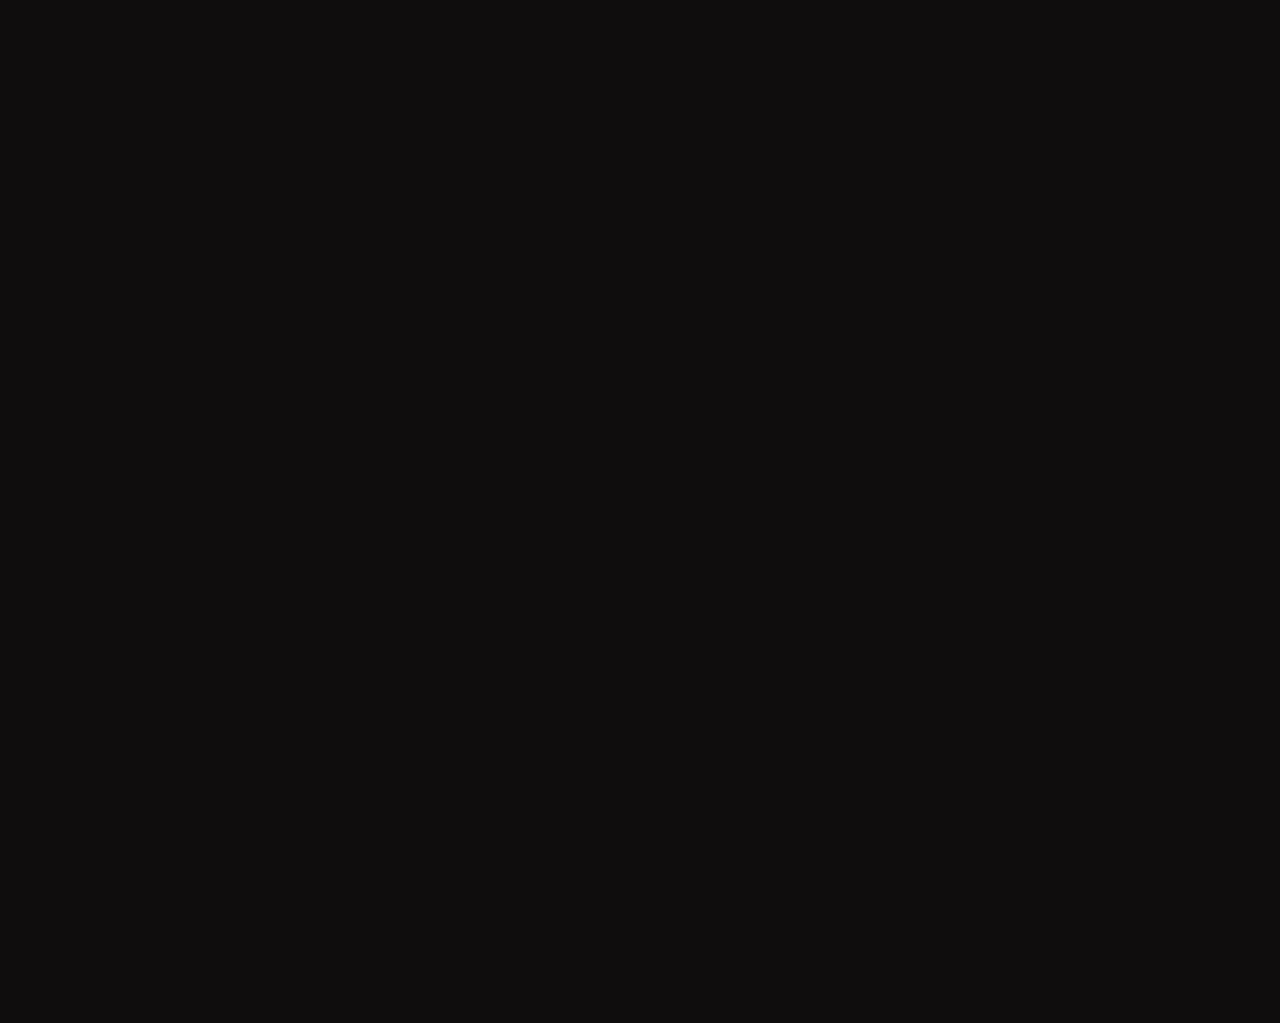
==== commit ffa7f92d: "updating official email ID" ====
--- a/index.html
+++ b/index.html
@@ -20,7 +20,7 @@
   </head>
   <body class="home-page">
     <div class="main-wrapper">
-      <div class="nav">
+      <div class="nav" id="main_nav">
         <a href="./index.html" class="logo">
           <img src="./Images/Logo-1.png" alt="logo" />
         </a>
@@ -153,37 +153,37 @@
             <div class="carousel-wrapper">
             <div class="carousel-item">
               <div class="video-container">
-                <video src="./Images/IMG_5771.mp4" playsinline muted type="video/mp4"></video>
-                <button class="play-btn"><i class="fas fa-play"></i></button>
-              </div>
-            </div>
-            <div class="carousel-item">
-              <div class="video-container">
-                <video src="./Images/IMG_5772.mp4" playsinline muted type="video/mp4"></video>
-                <button class="play-btn"><i class="fas fa-play"></i></button>
-              </div>
-            </div>
-            <div class="carousel-item">
-              <div class="video-container">
-                <video src="./Images/IMG_5773.mp4" playsinline muted type="video/mp4"></video>
-                <button class="play-btn"><i class="fas fa-play"></i></button>
-              </div>
-            </div>
-            <div class="carousel-item">
-              <div class="video-container">
-                <video src="./Images/IMG_5774.mp4" playsinline muted type="video/mp4"></video>
-                <button class="play-btn"><i class="fas fa-play"></i></button>
-              </div>
-            </div>
-            <div class="carousel-item">
-              <div class="video-container">
-                <video src="./Images/IMG_5775.mp4" playsinline muted type="video/mp4"></video>
-                <button class="play-btn"><i class="fas fa-play"></i></button>
-              </div>
-            </div>
-            <div class="carousel-item">
-              <div class="video-container">
-                <video src="./Images/IMG_5776.mp4" playsinline muted type="video/mp4"></video>
+                <video src="./Images/testimonial1.mp4" playsinline muted type="video/mp4"></video>
+                <button class="play-btn"><i class="fas fa-play"></i></button>
+              </div>
+            </div>
+            <div class="carousel-item">
+              <div class="video-container">
+                <video src="./Images/testimonial2.mp4" playsinline muted type="video/mp4"></video>
+                <button class="play-btn"><i class="fas fa-play"></i></button>
+              </div>
+            </div>
+            <div class="carousel-item">
+              <div class="video-container">
+                <video src="./Images/testimonial3.mp4" playsinline muted type="video/mp4"></video>
+                <button class="play-btn"><i class="fas fa-play"></i></button>
+              </div>
+            </div>
+            <div class="carousel-item">
+              <div class="video-container">
+                <video src="./Images/testimonial4.mp4" playsinline muted type="video/mp4"></video>
+                <button class="play-btn"><i class="fas fa-play"></i></button>
+              </div>
+            </div>
+            <div class="carousel-item">
+              <div class="video-container">
+                <video src="./Images/testimonial5.mp4" playsinline muted type="video/mp4"></video>
+                <button class="play-btn"><i class="fas fa-play"></i></button>
+              </div>
+            </div>
+            <div class="carousel-item">
+              <div class="video-container">
+                <video src="./Images/testimonial6.mp4" playsinline muted type="video/mp4"></video>
                 <button class="play-btn"><i class="fas fa-play"></i></button>
               </div>
             </div>
@@ -197,7 +197,7 @@
           </div>
         </div>
         <div class="page5">
-          <h2>Our Valued Partners</h2> <!-- Title added -->
+          <h2>Our Valued Partners(Coming Soon)</h2> <!-- Title added -->
           <div class="partnership-grid">
             <div class="partnership-item">
               <img src="./Images/Coming soon.jpg" alt="Partner 1">
@@ -239,7 +239,7 @@
                   <h3>Address</h3>
                   <p>Mud Master Adventures, Kalyan Nagar</p>
                   <p>Bengaluru-560043, India</p>
-                  <p class="email-id">mudmasteradventures@gmail.com</p>
+                  <p class="email-id">aj@mudmasteradventures.com</p>
                   <p class="phone-number">+91 8123473752</p>
               </div>
           </div>
--- a/styles.css
+++ b/styles.css
@@ -241,6 +241,7 @@
   border-bottom: 2px solid #5c5c5c;
 }
 .page2 h1 {
+  margin-top: 1rem;
   font-size: 7vw;
   font-weight: 500;
   color: #111;
@@ -289,7 +290,7 @@
   padding: 50px 4vw;
   border-bottom: 2px solid #5c5c5c;
   display: flex;
-  gap: 10px;
+  gap: 2rem;
 }
 
 .p3-details{
@@ -337,7 +338,7 @@
   box-shadow: 0 4px 6px rgba(0, 0, 0, 0.1);
   transition: 0.5s;
   width: 70%;
-  max-width: 26vw;
+  max-width: 24vw;
   height: 46vh;
   transform: translateY(-50%);
   top: 0;
@@ -687,7 +688,9 @@
 }
 
 @media(max-width: 600px){
-
+  .nav{
+    height: 6vh;
+  }
   #nav-part2 .main_navbar {
     display: none; 
 }
@@ -936,7 +939,7 @@
 
 .partnership-item img {
   width: 100%; 
-  height: 15vh; 
+  height: 8vh; 
   border-radius: 20px;
 }
 
